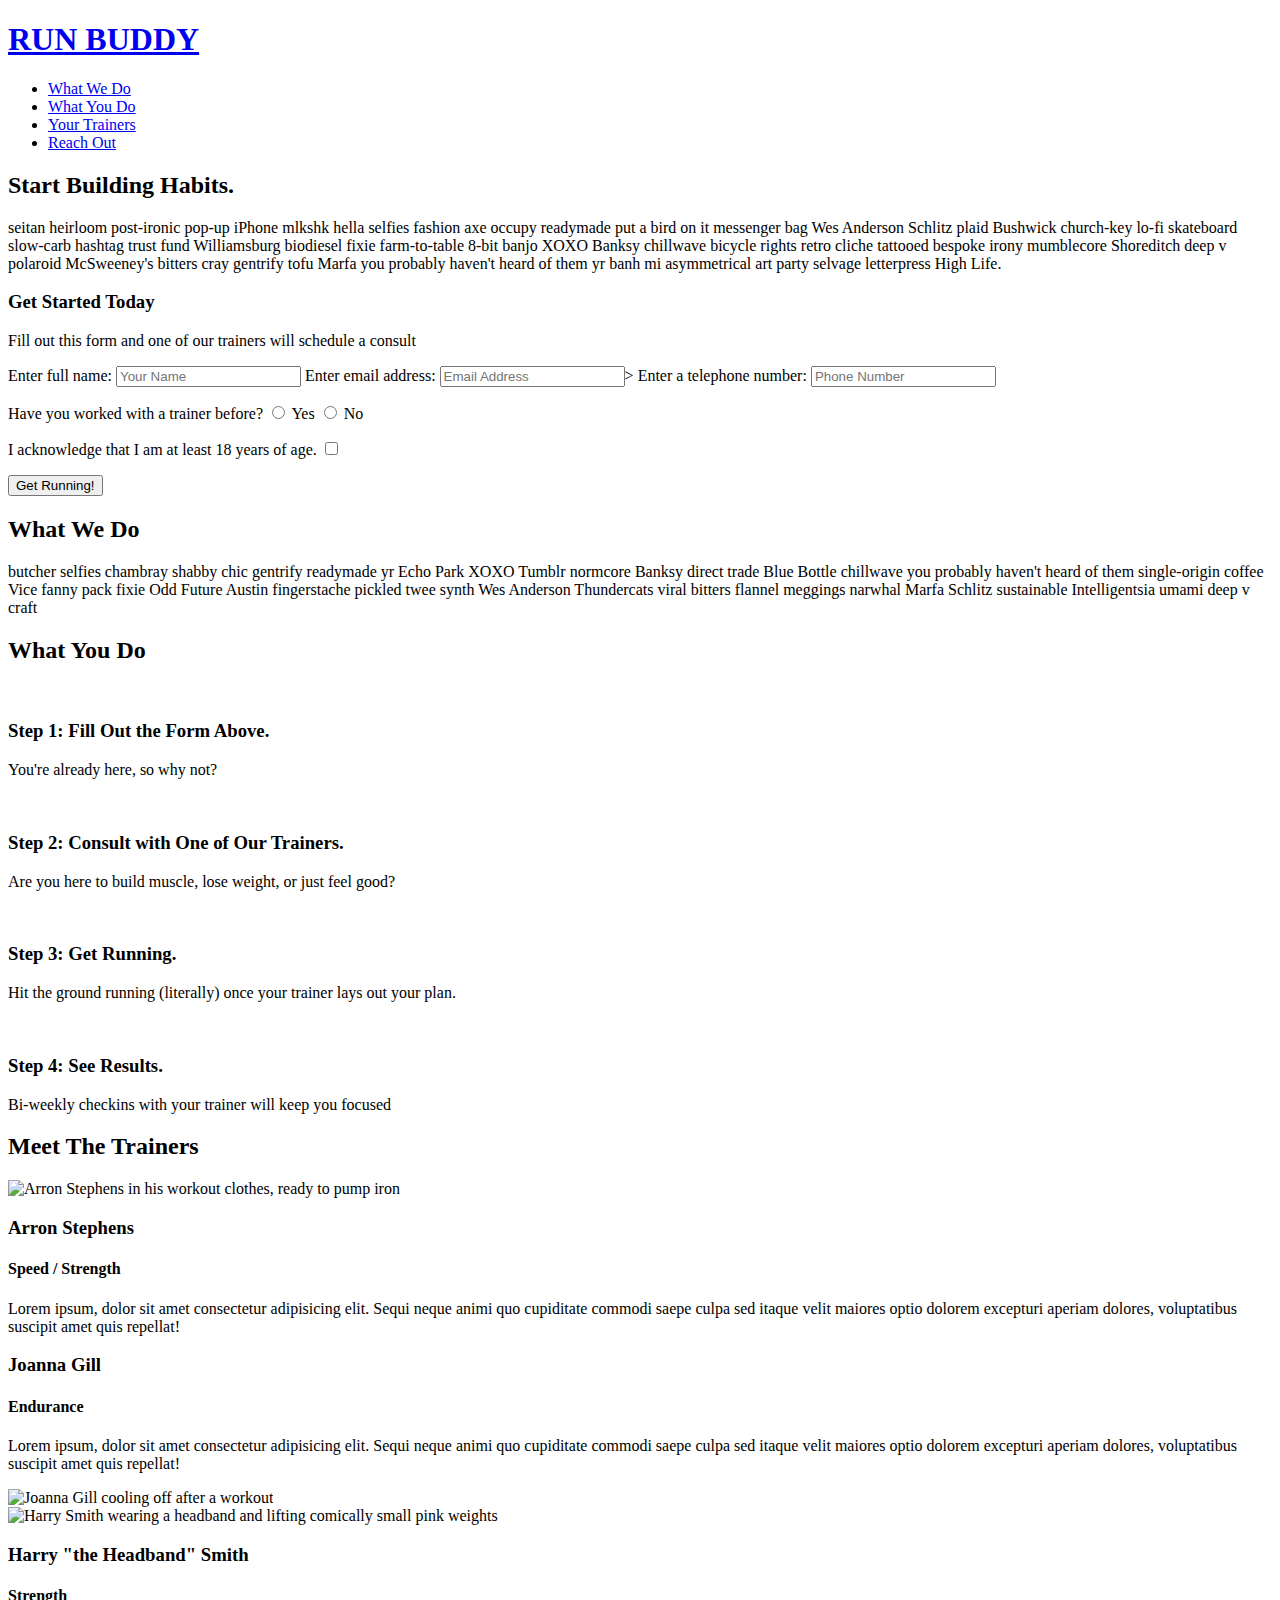
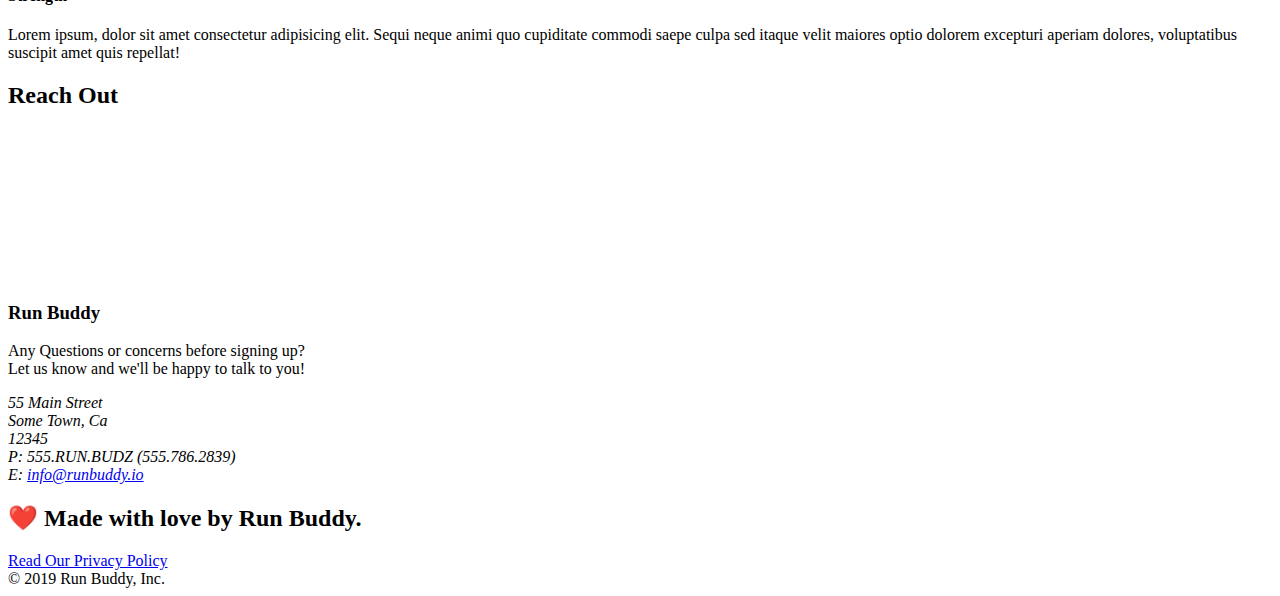
==== index.html @ 80589048 "Add files via upload" ====
<!DOCTYPE html>
<html lang= "en">
    <head>
        <meta charset="UTF-8" />
        <title>Run Buddy</title>
        <link rel="stylesheet" href="./assets/css/style.css" />
        
    </head>
    <body>
        <!--!navigation -->
        <header>
        <h1>
            <a href="/">RUN BUDDY</a>
            </h1>
        <nav><!-- Unordered list element -->
        <ul>
            <!-- List item element -->
            <li>
                <!-- Anchor element -->
                <a href="#what-we-do">What We Do</a>
            </li>
            <li>
                <a href="#what-you-do">What You Do</a>
            </li>
            <li>
                <a href="#your-trainers">Your Trainers</a>
            </li>
            <li>
                <a href="#reach-out">Reach Out</a>
            </li>
        </ul>
        </nav>
    </header>
    <!-- hero/jumbotron -->
    <section class="hero">
        <div class="hero-cta"></div>
        <h2>Start Building Habits.</h2>
  <p>
    seitan heirloom post-ironic pop-up iPhone mlkshk hella selfies fashion axe occupy readymade put a bird on it
    messenger bag Wes Anderson Schlitz plaid Bushwick church-key lo-fi skateboard slow-carb hashtag trust fund
    Williamsburg biodiesel fixie farm-to-table 8-bit banjo XOXO Banksy chillwave bicycle rights retro cliche
    tattooed bespoke irony mumblecore Shoreditch deep v polaroid McSweeney's bitters cray gentrify tofu Marfa you
    probably haven't heard of them yr banh mi asymmetrical art party selvage letterpress High Life.
  </p>
</div>
        <div class="hero-form">
        <h3>Get Started Today</h3>
        <p>Fill out this form and one of our trainers will schedule a consult</p>
        <!-- Add form element-->  
        <form>
            <label for="name">Enter full name:</label>
            <input type="text" placeholder="Your Name" name="name" id="name" class="form-input">
            <label for="email">Enter email address:</label>
            <input type="email" placeholder="Email Address" name="email" id="email" class="form-input">>
            <label for="phone">Enter a telephone number:</label>
            <input type="tel" placeholder="Phone Number" name="phone" id="phone" class="form-input">
             <p>
                 Have you worked with a trainer before?
                 <input type="radio" name="trainer-confirm" id="trainer-yes"/>
                 <label for="trainer-yes">Yes</label>
                 <input type="radio" name="trainer-confirm" id="trainer-no" />
                 <label for ="trainer-no">No</label>
             </p>
             <p>
                 <label for="checkbox" >
                   I acknowledge that I am at least 18 years of age.  
                 </label>
                 <input type="checkbox" name="age-confirm" id="checkbox" />
             </p>
             <button type="submit">
                 Get Running!
             </button>
        </form>
    </div>
 </section>
 <!-- end hero -->

    <!-- "what we do" section -->
    <section id="what-we-do" class="intro">
        <h2 class="section-title primary-border">What We Do</h2>
        <p>
          butcher selfies chambray shabby chic gentrify readymade yr Echo Park XOXO Tumblr normcore Banksy direct trade Blue Bottle chillwave you probably haven't heard of them single-origin coffee Vice fanny pack fixie Odd Future Austin fingerstache pickled twee synth Wes Anderson Thundercats viral bitters flannel meggings narwhal Marfa Schlitz sustainable Intelligentsia umami deep v craft  
        </p>
        </section>

            <!-- "what you do" section -->
            <section id="what-you-do" class="steps">
                <h2 class="section-title secondary-border">What You Do</h2>
             
            <div>
                <img src="./assets/images/step-1.svg" alt="" />
                <h3>Step 1: <span>Fill Out the Form Above.</span></h3>
                <p>You're already here, so why not?</p>  
            </div>

            <div>
                <img src="./assets/images/step-2svg" alt="" />
                <h3>Step 2: <span>Consult with One of Our Trainers.</span></h3>
                <p>Are you here to build muscle, lose weight, or just feel good?</p>
            </div>

            <div>
                <img src="./assets/images/step-3.svg" alt="" />
                <h3>Step 3: <span>Get Running.</span></h3>
                <p>Hit the ground running (literally) once your trainer lays out your plan.</p>
            </div>
            <img src="./assets/images/step-4.svg" alt="" />
               <h3>Step 4: <span>See Results.</span></h3>
               <p>Bi-weekly checkins with your trainer will keep you focused</p>
        </div>
      </section>



            <!-- "meet the trainers" section -->
<section id="your-trainers" class="trainers">
    <h2 class="section-title primary-border">
      Meet The Trainers
    </h2>
    
    <article class="trainer">
        <img src="assets/images/trainer-1.jpg" alt="Arron Stephens in his workout clothes, ready to pump iron" />
        <div class="trainer-bio text-left">
            <h3>Arron Stephens</h3>
            <h4>Speed / Strength</h4>
            <p>Lorem ipsum, dolor sit amet consectetur adipisicing elit. Sequi neque animi quo cupiditate commodi saepe culpa sed itaque velit maiores optio dolorem excepturi aperiam dolores, voluptatibus suscipit amet quis repellat!</p>
        </div>
    </article>
        <!-- second trainer bio -->
    <article class="trainer"> 
      <div class="trainer-bio text-right">
        <h3>Joanna Gill</h3>
        <h4>Endurance</h4>
        <p>Lorem ipsum, dolor sit amet consectetur adipisicing elit. Sequi neque animi quo cupiditate commodi saepe culpa sed itaque velit maiores optio dolorem excepturi aperiam dolores, voluptatibus suscipit amet quis repellat!</p>
    </div>
    <img src="./assets/images/trainer-2.jpg" alt="Joanna Gill cooling off after a workout" />
</article>
<!-- third trainer bio -->
<article class="trainer">
    <img src="./assets/images/trainer-3.jpg" alt="Harry Smith wearing a headband and lifting comically small pink weights" />
    <div class="trainer-bio text-left">
        <h3>Harry "the Headband" Smith</h3>
        <h4>Strength</h4>
        <p>Lorem ipsum, dolor sit amet consectetur adipisicing elit. Sequi neque animi quo cupiditate commodi saepe culpa sed itaque velit maiores optio dolorem excepturi aperiam dolores, voluptatibus suscipit amet quis repellat!</p>
        </div>
</article>

</section>

<!-- "reach out" section -->
<section id="reach-out" class="contact">
    
    <h2 class="section-title secondary-border">Reach Out</h2>
   

    <div class="contact-info">
        <iframe src="https://www.google.com/maps/embed?pb=!1m18!1m12!1m3!1d1611.796589753892!2d-86.81226174160282!3d36.10340384502461!2m3!1f0!2f0!3f0!3m2!1i1024!2i768!4f13.1!3m3!1m2!1s0x8864646fc58f802f%3A0x685d732a6c618a21!2s2011%20Richard%20Jones%20Rd%2C%20Nashville%2C%20TN%2037215!5e0!3m2!1sen!2sus!4v1601775112920!5m2!1sen!2sus" 

        frameborder="0" 
        style="border:0;" 
        allowfullscreen="" 
        aria-hidden="false" 
        tabindex="0">
    </iframe>
<div>
<h3>Run Buddy</h3>
<p>
  Any Questions or concerns before signing up?
  <br />
  Let us know and we'll be happy to talk to you!
</p>
<address>
    55 Main Street <br/>
    Some Town, Ca <br/>
    12345<br />
    P: 555.RUN.BUDZ (555.786.2839)<br/>
    E: <a href="mailto:info@runbuddy.io">info@runbuddy.io</a>
</address>
</div>
</section>

<!-- footer -->
<footer>
    <h2>❤️ Made with love by Run Buddy.</h2>
    <div>
        <a href="./privacy-policy.html">Read Our Privacy Policy</a><br />
        &copy; 2019 Run Buddy, Inc.
    </div>
</footer>
              
    </body>
    </html>
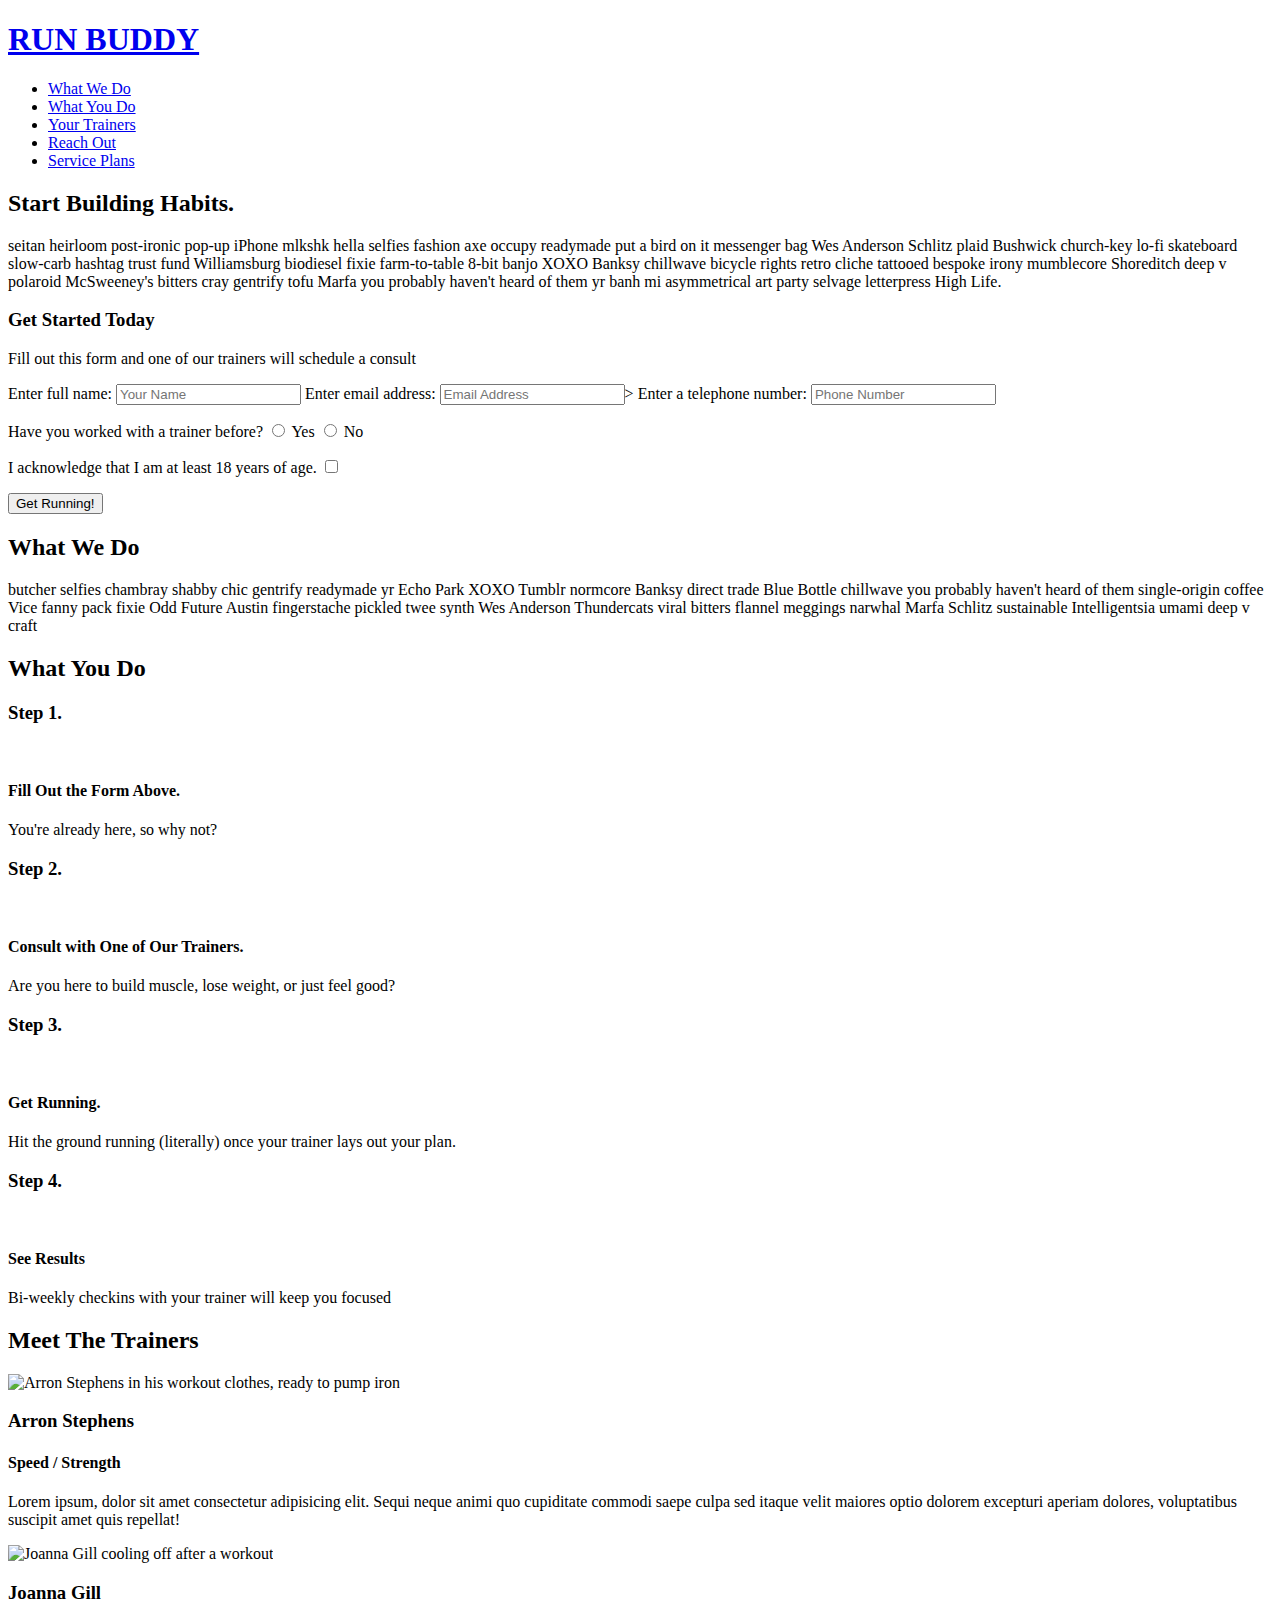
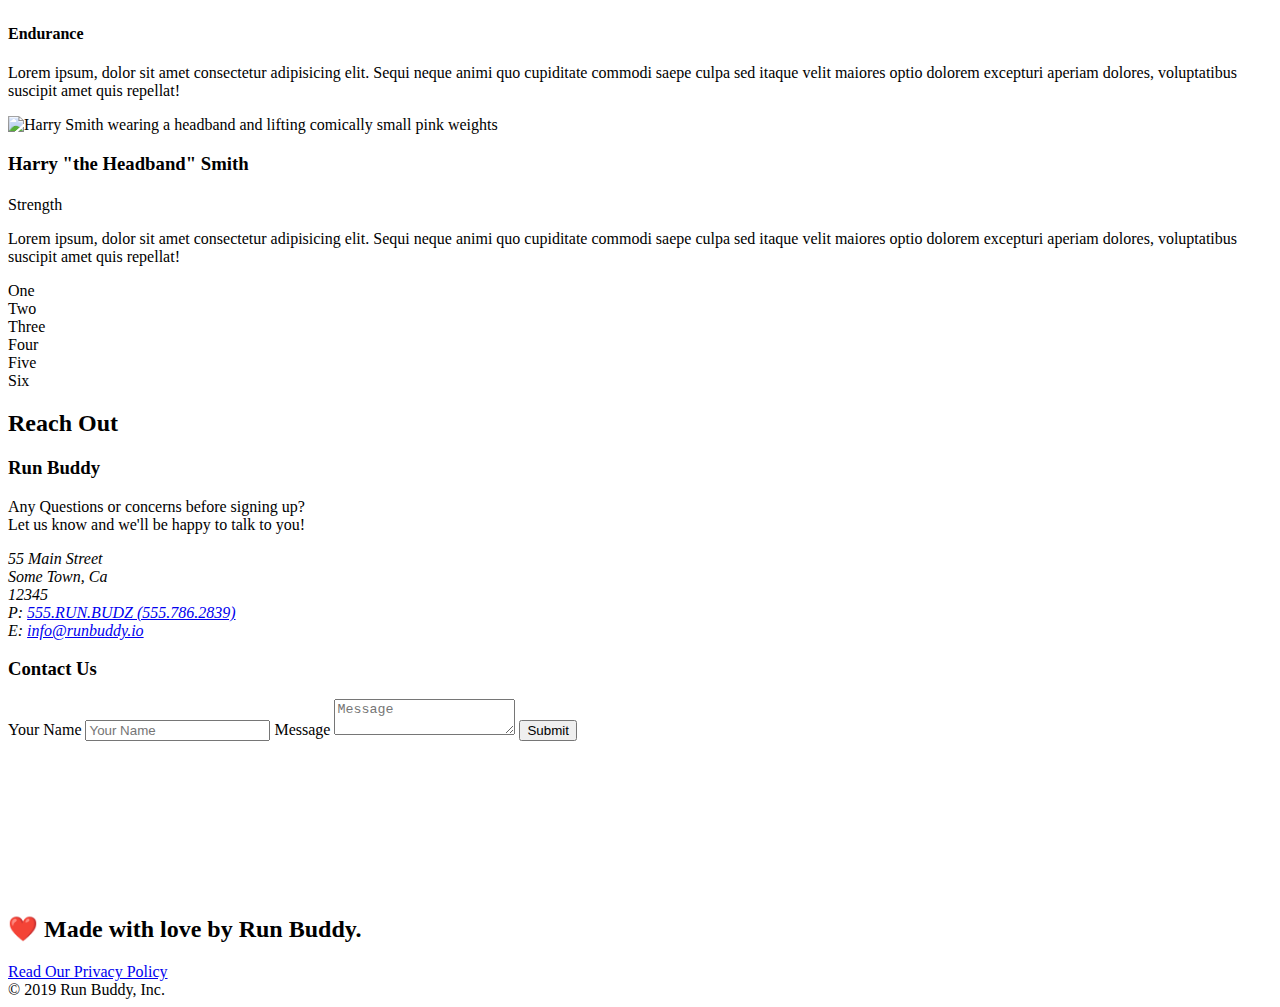
==== commit b8452196: "Add files via upload" ====
--- a/index.html
+++ b/index.html
@@ -27,6 +27,9 @@
             </li>
             <li>
                 <a href="#reach-out">Reach Out</a>
+            <li>    
+                <a href="#service-plans">Service Plans</a>
+            </li>    
             </li>
         </ul>
         </nav>
@@ -77,116 +80,213 @@
 
     <!-- "what we do" section -->
     <section id="what-we-do" class="intro">
+        <div class="flex-row">
         <h2 class="section-title primary-border">What We Do</h2>
         <p>
           butcher selfies chambray shabby chic gentrify readymade yr Echo Park XOXO Tumblr normcore Banksy direct trade Blue Bottle chillwave you probably haven't heard of them single-origin coffee Vice fanny pack fixie Odd Future Austin fingerstache pickled twee synth Wes Anderson Thundercats viral bitters flannel meggings narwhal Marfa Schlitz sustainable Intelligentsia umami deep v craft  
         </p>
+    </div>
         </section>
 
             <!-- "what you do" section -->
             <section id="what-you-do" class="steps">
-                <h2 class="section-title secondary-border">What You Do</h2>
-             
-            <div>
-                <img src="./assets/images/step-1.svg" alt="" />
-                <h3>Step 1: <span>Fill Out the Form Above.</span></h3>
-                <p>You're already here, so why not?</p>  
-            </div>
-
-            <div>
-                <img src="./assets/images/step-2svg" alt="" />
-                <h3>Step 2: <span>Consult with One of Our Trainers.</span></h3>
-                <p>Are you here to build muscle, lose weight, or just feel good?</p>
-            </div>
-
-            <div>
-                <img src="./assets/images/step-3.svg" alt="" />
-                <h3>Step 3: <span>Get Running.</span></h3>
-                <p>Hit the ground running (literally) once your trainer lays out your plan.</p>
-            </div>
-            <img src="./assets/images/step-4.svg" alt="" />
-               <h3>Step 4: <span>See Results.</span></h3>
-               <p>Bi-weekly checkins with your trainer will keep you focused</p>
+                <div class="flex-row">
+                    <h2 class="section-title secondary-border">What You Do</h2>
+                </div>
+                <div class="step">
+                    <h3>Step 1.</h3> 
+                    <div class="step-info">
+                        <div class="step-img">
+                            <img src="./assets/images/step-1.svg" alt="" />
+                        </div>
+                        <div class="step-text">
+                            <h4>Fill Out the Form Above.</h4>
+                            <p>You're already here, so why not?</p>  
+                        </div>
+                    </div>
+                </div> 
+               
+                <div class="step">
+                    <h3>Step 2.</h3>
+                    <div class="step-info">
+                        <div class="step-img">
+                            <img src="./assets/images/step-2svg" alt="" />
+                        </div>
+                        <div class="step-text">
+                            <h4>Consult with One of Our Trainers.</h4>
+                        </div>
+                        <p>Are you here to build muscle, lose weight, or just feel good?</p>  
+                    </div>   
+                  </div>
+                </div>
+
+                        
+                <div class="step">
+                    <h3>Step 3.</h3>
+                    <div class="step-info">
+                        <div class="step-img">
+                            <img src="./assets/images/step-3.svg" alt="" />
+                        </div>
+                        <div class="step-text">
+                            <h4>Get Running.</h4>
+                            <p>Hit the ground running (literally) once your trainer lays out your plan.</p>
+                        </div>
+                    </div>
+                </div>
+
+
+                <div class="step">
+                    <h3>Step 4.</h3>
+                    <div class="step-info">
+                        <div class="step-img">
+                            <img src="./assets/images/step-4.svg" alt="" />
+                        </div>
+                        <div class="step-text">
+                            <h4>See Results</h4>
+                            <p>Bi-weekly checkins with your trainer will keep you focused</p>
+                        </div>
+                    </div>
+                </div>
+
+            </section>  
+
+            <!-- "meet the trainers" section -->
+            <section id="your-trainers">
+                <div class="flex-row">
+                <h2 class="section-title primary-border">
+                  Meet The Trainers
+                </h2>
+            </div>
+            <div class="trainers">
+                <article class="trainer">
+                    <img src="assets/images/trainer-1.jpg" alt="Arron Stephens in his workout clothes, ready to pump iron" />
+                    <div class="trainer-bio">
+                        <h3 class="trainer-name">Arron Stephens</h3>
+                        <h4 class="trainer-name">Speed / Strength</h4>
+                        <p>Lorem ipsum, dolor sit amet consectetur adipisicing elit. Sequi neque animi quo cupiditate commodi saepe culpa sed itaque velit maiores optio dolorem excepturi aperiam dolores, voluptatibus suscipit amet quis repellat!</p>
+                    </div>
+                </article>
+                    <!-- second trainer bio -->
+                <article class="trainer"> 
+                    <img src="./assets/images/trainer-2.jpg" alt="Joanna Gill cooling off after a workout" />
+                  <div class="trainer-bio">
+                    <h3 class="trainer-name">Joanna Gill</h3>
+                    <h4 class="trainer-name">Endurance</h4>
+                    <p>Lorem ipsum, dolor sit amet consectetur adipisicing elit. Sequi neque animi quo cupiditate commodi saepe culpa sed itaque velit maiores optio dolorem excepturi aperiam dolores, voluptatibus suscipit amet quis repellat!</p>
+                </div>
+            </article>
+            <!-- third trainer bio -->
+            <article class="trainer">
+                <img src="./assets/images/trainer-3.jpg" alt="Harry Smith wearing a headband and lifting comically small pink weights" />
+                <div class="trainer-bio">
+                    <h3 class="trainer-name">Harry "the Headband" Smith</h3>
+                    <h4 class="trainer-role"></h4>Strength</h4>
+                    <p>Lorem ipsum, dolor sit amet consectetur adipisicing elit. Sequi neque animi quo cupiditate commodi saepe culpa sed itaque velit maiores optio dolorem excepturi aperiam dolores, voluptatibus suscipit amet quis repellat!</p>
+                    </div>
+            </article>
         </div>
-      </section>
-
-
-
-            <!-- "meet the trainers" section -->
-<section id="your-trainers" class="trainers">
-    <h2 class="section-title primary-border">
-      Meet The Trainers
-    </h2>
+            <section id="service-plans" class="services">
+                <div class="service-grid-container">
+                    <div class="service-grid-item">One</div>
+                    <div class="service-grid-item">Two</div>
+                    <div class="service-grid-item">Three</div>
+                    <div class="service-grid-item">Four</div>
+                    <div class="service-grid-item">Five</div>
+                    <div class="service-grid-item">Six</div>
+                  </div>  
+            </section>
+            
+            <!-- "reach out" section -->
+            <section id="reach-out" class="contact">
+                <div class="flex-row">
+                <h2 class="section-title secondary-border">Reach Out</h2>
+            </div>
+            
+                <div class="contact-info">
+                    
+                    
+                    
+                
+            <div class="contact-info">
+                <div>
+            <h3>Run Buddy</h3>
+            <p>
+              Any Questions or concerns before signing up?
+              <br />
+              Let us know and we'll be happy to talk to you!
+            </p>
+
+            <address>
+                55 Main Street <br/>
+                Some Town, Ca <br/>
+                12345<br />
+                P: <a href="tel:555.786.2839">555.RUN.BUDZ (555.786.2839)</a><br />
+                E: <a href="mailto:info@runbuddy.io">info@runbuddy.io</a>
+            </address>
+
+            </div>
+
+            <div class="contact-form">
+                <h3>Contact Us</h3>
+                <form>
+                  <label for="contact-name">Your Name</label>
+                  <input type="text" id="contact-name" placeholder="Your Name" />
+              
+                  <label for="contact-message">Message</label>
+                  <textarea id="contact-message" placeholder="Message"></textarea>
+              
+                  <button type="submit">Submit</button>
+                </form>
+              </div>
+              <iframe src="https://www.google.com/maps/embed?pb=!1m18!1m12!1m3!1d1611.796589753892!2d-86.81226174160282!3d36.10340384502461!2m3!1f0!2f0!3f0!3m2!1i1024!2i768!4f13.1!3m3!1m2!1s0x8864646fc58f802f%3A0x685d732a6c618a21!2s2011%20Richard%20Jones%20Rd%2C%20Nashville%2C%20TN%2037215!5e0!3m2!1sen!2sus!4v1601775112920!5m2!1sen!2sus" 
+            
+                    frameborder="0" 
+                    style="border:0;" 
+                    allowfullscreen="" 
+                    aria-hidden="false" 
+                    tabindex="0">
+                </iframe>
+
+            </div>
+            </section>
+            
+            <!-- footer -->
+            <footer>
+                <h2>❤️ Made with love by Run Buddy.</h2>
+                <div>
+                    <a href="./privacy-policy.html">Read Our Privacy Policy</a><br />
+                    &copy; 2019 Run Buddy, Inc.
+                </div>
+            </footer>
+                          
+                </body>
+                </html>
+                        
+
+                
+                
+               
+                
+                
+                   
+                   
+           
+                   
+                        
+                    
+
+                    
+                
+                    
+
+                    
+                    
+                
     
-    <article class="trainer">
-        <img src="assets/images/trainer-1.jpg" alt="Arron Stephens in his workout clothes, ready to pump iron" />
-        <div class="trainer-bio text-left">
-            <h3>Arron Stephens</h3>
-            <h4>Speed / Strength</h4>
-            <p>Lorem ipsum, dolor sit amet consectetur adipisicing elit. Sequi neque animi quo cupiditate commodi saepe culpa sed itaque velit maiores optio dolorem excepturi aperiam dolores, voluptatibus suscipit amet quis repellat!</p>
-        </div>
-    </article>
-        <!-- second trainer bio -->
-    <article class="trainer"> 
-      <div class="trainer-bio text-right">
-        <h3>Joanna Gill</h3>
-        <h4>Endurance</h4>
-        <p>Lorem ipsum, dolor sit amet consectetur adipisicing elit. Sequi neque animi quo cupiditate commodi saepe culpa sed itaque velit maiores optio dolorem excepturi aperiam dolores, voluptatibus suscipit amet quis repellat!</p>
-    </div>
-    <img src="./assets/images/trainer-2.jpg" alt="Joanna Gill cooling off after a workout" />
-</article>
-<!-- third trainer bio -->
-<article class="trainer">
-    <img src="./assets/images/trainer-3.jpg" alt="Harry Smith wearing a headband and lifting comically small pink weights" />
-    <div class="trainer-bio text-left">
-        <h3>Harry "the Headband" Smith</h3>
-        <h4>Strength</h4>
-        <p>Lorem ipsum, dolor sit amet consectetur adipisicing elit. Sequi neque animi quo cupiditate commodi saepe culpa sed itaque velit maiores optio dolorem excepturi aperiam dolores, voluptatibus suscipit amet quis repellat!</p>
-        </div>
-</article>
-
-</section>
-
-<!-- "reach out" section -->
-<section id="reach-out" class="contact">
-    
-    <h2 class="section-title secondary-border">Reach Out</h2>
-   
-
-    <div class="contact-info">
-        <iframe src="https://www.google.com/maps/embed?pb=!1m18!1m12!1m3!1d1611.796589753892!2d-86.81226174160282!3d36.10340384502461!2m3!1f0!2f0!3f0!3m2!1i1024!2i768!4f13.1!3m3!1m2!1s0x8864646fc58f802f%3A0x685d732a6c618a21!2s2011%20Richard%20Jones%20Rd%2C%20Nashville%2C%20TN%2037215!5e0!3m2!1sen!2sus!4v1601775112920!5m2!1sen!2sus" 
-
-        frameborder="0" 
-        style="border:0;" 
-        allowfullscreen="" 
-        aria-hidden="false" 
-        tabindex="0">
-    </iframe>
-<div>
-<h3>Run Buddy</h3>
-<p>
-  Any Questions or concerns before signing up?
-  <br />
-  Let us know and we'll be happy to talk to you!
-</p>
-<address>
-    55 Main Street <br/>
-    Some Town, Ca <br/>
-    12345<br />
-    P: 555.RUN.BUDZ (555.786.2839)<br/>
-    E: <a href="mailto:info@runbuddy.io">info@runbuddy.io</a>
-</address>
-</div>
-</section>
-
-<!-- footer -->
-<footer>
-    <h2>❤️ Made with love by Run Buddy.</h2>
-    <div>
-        <a href="./privacy-policy.html">Read Our Privacy Policy</a><br />
-        &copy; 2019 Run Buddy, Inc.
-    </div>
-</footer>
-              
-    </body>
-    </html>+                
+            
+
+            
+            
+
+
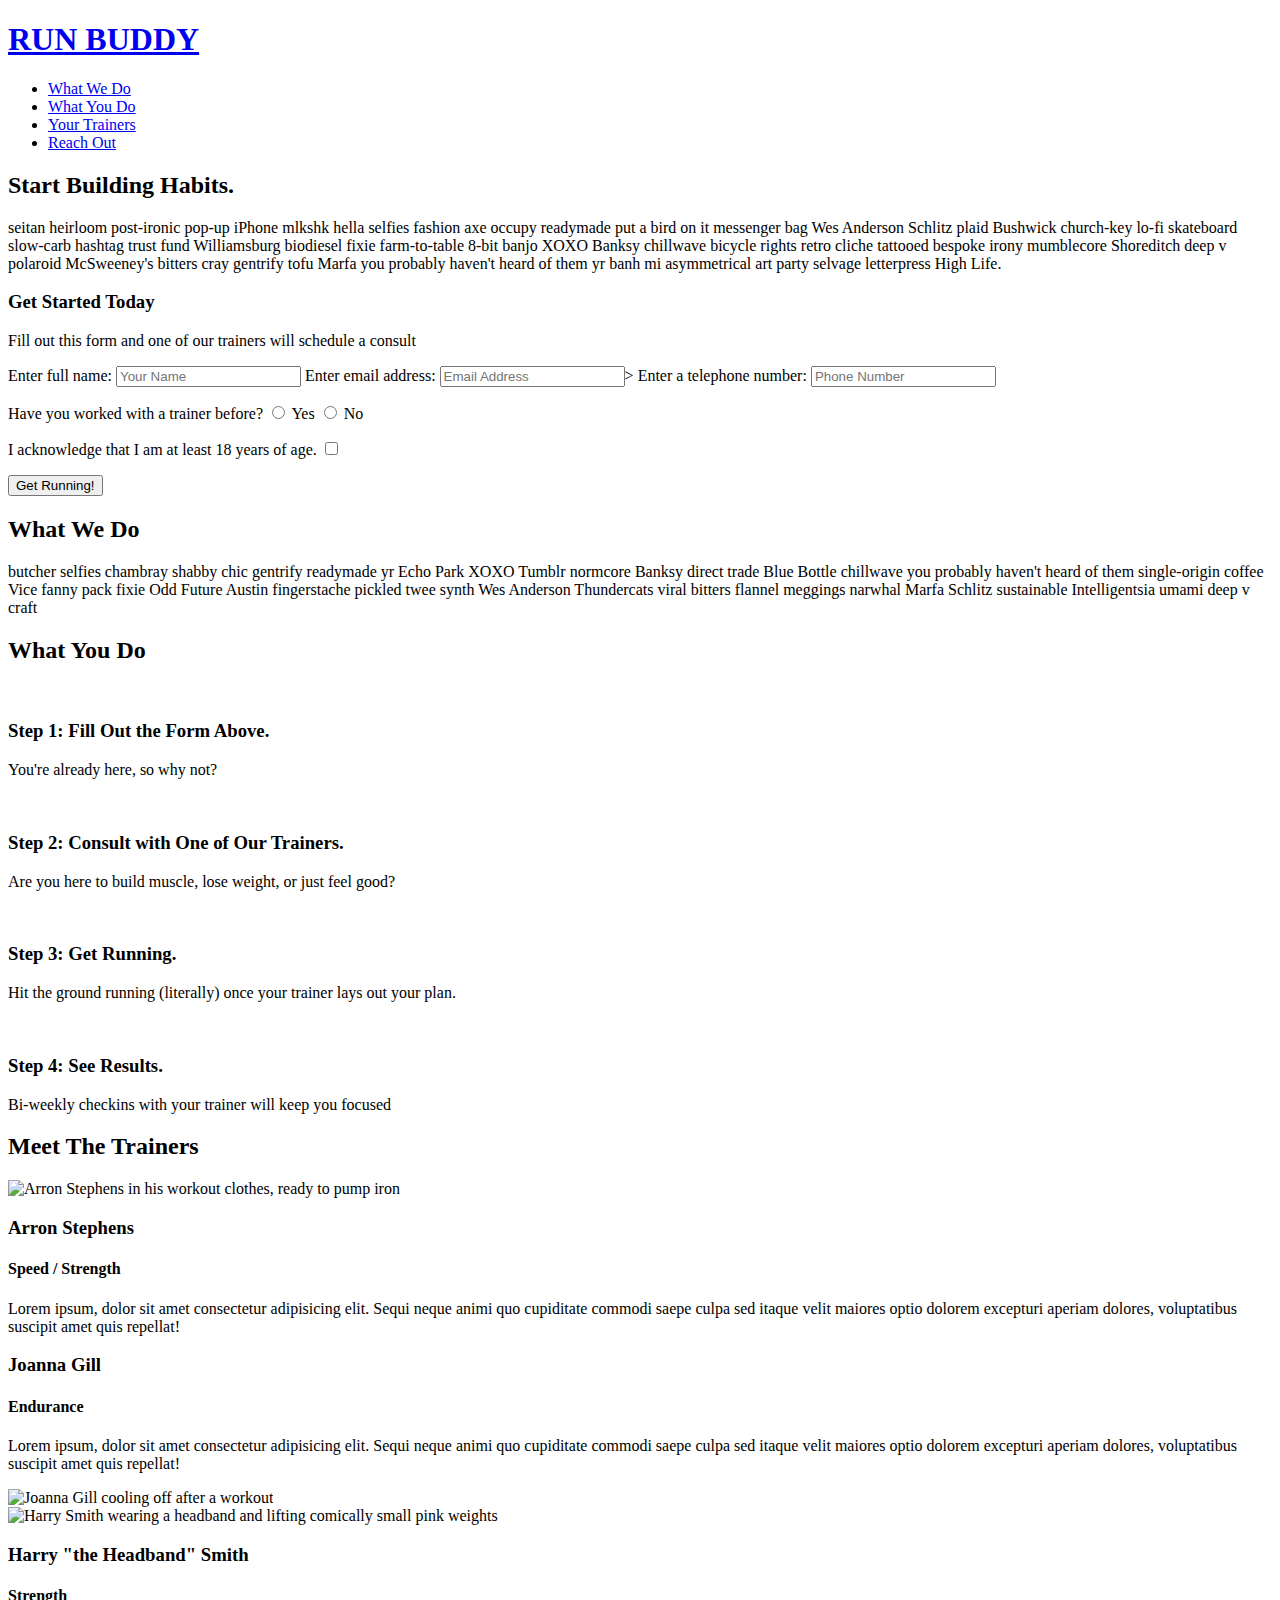
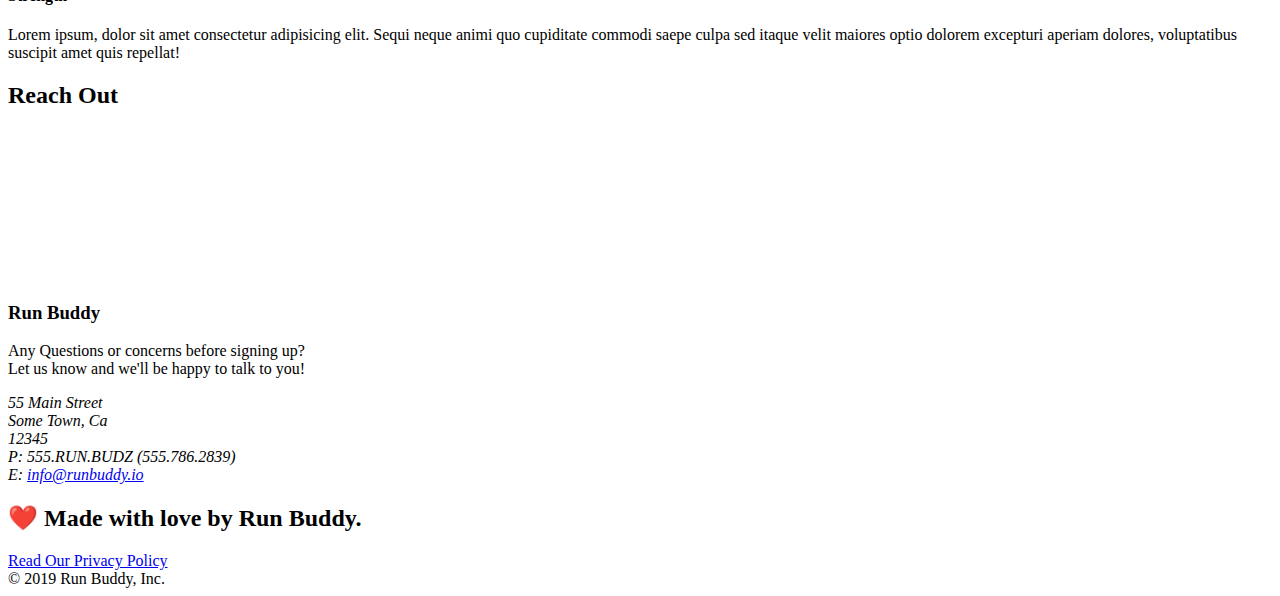
==== commit 2c109a05: "example grid" ====
--- a/index.html
+++ b/index.html
@@ -27,9 +27,6 @@
             </li>
             <li>
                 <a href="#reach-out">Reach Out</a>
-            <li>    
-                <a href="#service-plans">Service Plans</a>
-            </li>    
             </li>
         </ul>
         </nav>
@@ -80,213 +77,116 @@
 
     <!-- "what we do" section -->
     <section id="what-we-do" class="intro">
-        <div class="flex-row">
         <h2 class="section-title primary-border">What We Do</h2>
         <p>
           butcher selfies chambray shabby chic gentrify readymade yr Echo Park XOXO Tumblr normcore Banksy direct trade Blue Bottle chillwave you probably haven't heard of them single-origin coffee Vice fanny pack fixie Odd Future Austin fingerstache pickled twee synth Wes Anderson Thundercats viral bitters flannel meggings narwhal Marfa Schlitz sustainable Intelligentsia umami deep v craft  
         </p>
-    </div>
         </section>
 
             <!-- "what you do" section -->
             <section id="what-you-do" class="steps">
-                <div class="flex-row">
-                    <h2 class="section-title secondary-border">What You Do</h2>
-                </div>
-                <div class="step">
-                    <h3>Step 1.</h3> 
-                    <div class="step-info">
-                        <div class="step-img">
-                            <img src="./assets/images/step-1.svg" alt="" />
-                        </div>
-                        <div class="step-text">
-                            <h4>Fill Out the Form Above.</h4>
-                            <p>You're already here, so why not?</p>  
-                        </div>
-                    </div>
-                </div> 
-               
-                <div class="step">
-                    <h3>Step 2.</h3>
-                    <div class="step-info">
-                        <div class="step-img">
-                            <img src="./assets/images/step-2svg" alt="" />
-                        </div>
-                        <div class="step-text">
-                            <h4>Consult with One of Our Trainers.</h4>
-                        </div>
-                        <p>Are you here to build muscle, lose weight, or just feel good?</p>  
-                    </div>   
-                  </div>
-                </div>
+                <h2 class="section-title secondary-border">What You Do</h2>
+             
+            <div>
+                <img src="./assets/images/step-1.svg" alt="" />
+                <h3>Step 1: <span>Fill Out the Form Above.</span></h3>
+                <p>You're already here, so why not?</p>  
+            </div>
 
-                        
-                <div class="step">
-                    <h3>Step 3.</h3>
-                    <div class="step-info">
-                        <div class="step-img">
-                            <img src="./assets/images/step-3.svg" alt="" />
-                        </div>
-                        <div class="step-text">
-                            <h4>Get Running.</h4>
-                            <p>Hit the ground running (literally) once your trainer lays out your plan.</p>
-                        </div>
-                    </div>
-                </div>
+            <div>
+                <img src="./assets/images/step-2svg" alt="" />
+                <h3>Step 2: <span>Consult with One of Our Trainers.</span></h3>
+                <p>Are you here to build muscle, lose weight, or just feel good?</p>
+            </div>
+
+            <div>
+                <img src="./assets/images/step-3.svg" alt="" />
+                <h3>Step 3: <span>Get Running.</span></h3>
+                <p>Hit the ground running (literally) once your trainer lays out your plan.</p>
+            </div>
+            <img src="./assets/images/step-4.svg" alt="" />
+               <h3>Step 4: <span>See Results.</span></h3>
+               <p>Bi-weekly checkins with your trainer will keep you focused</p>
+        </div>
+      </section>
 
 
-                <div class="step">
-                    <h3>Step 4.</h3>
-                    <div class="step-info">
-                        <div class="step-img">
-                            <img src="./assets/images/step-4.svg" alt="" />
-                        </div>
-                        <div class="step-text">
-                            <h4>See Results</h4>
-                            <p>Bi-weekly checkins with your trainer will keep you focused</p>
-                        </div>
-                    </div>
-                </div>
-
-            </section>  
 
             <!-- "meet the trainers" section -->
-            <section id="your-trainers">
-                <div class="flex-row">
-                <h2 class="section-title primary-border">
-                  Meet The Trainers
-                </h2>
-            </div>
-            <div class="trainers">
-                <article class="trainer">
-                    <img src="assets/images/trainer-1.jpg" alt="Arron Stephens in his workout clothes, ready to pump iron" />
-                    <div class="trainer-bio">
-                        <h3 class="trainer-name">Arron Stephens</h3>
-                        <h4 class="trainer-name">Speed / Strength</h4>
-                        <p>Lorem ipsum, dolor sit amet consectetur adipisicing elit. Sequi neque animi quo cupiditate commodi saepe culpa sed itaque velit maiores optio dolorem excepturi aperiam dolores, voluptatibus suscipit amet quis repellat!</p>
-                    </div>
-                </article>
-                    <!-- second trainer bio -->
-                <article class="trainer"> 
-                    <img src="./assets/images/trainer-2.jpg" alt="Joanna Gill cooling off after a workout" />
-                  <div class="trainer-bio">
-                    <h3 class="trainer-name">Joanna Gill</h3>
-                    <h4 class="trainer-name">Endurance</h4>
-                    <p>Lorem ipsum, dolor sit amet consectetur adipisicing elit. Sequi neque animi quo cupiditate commodi saepe culpa sed itaque velit maiores optio dolorem excepturi aperiam dolores, voluptatibus suscipit amet quis repellat!</p>
-                </div>
-            </article>
-            <!-- third trainer bio -->
-            <article class="trainer">
-                <img src="./assets/images/trainer-3.jpg" alt="Harry Smith wearing a headband and lifting comically small pink weights" />
-                <div class="trainer-bio">
-                    <h3 class="trainer-name">Harry "the Headband" Smith</h3>
-                    <h4 class="trainer-role"></h4>Strength</h4>
-                    <p>Lorem ipsum, dolor sit amet consectetur adipisicing elit. Sequi neque animi quo cupiditate commodi saepe culpa sed itaque velit maiores optio dolorem excepturi aperiam dolores, voluptatibus suscipit amet quis repellat!</p>
-                    </div>
-            </article>
+<section id="your-trainers" class="trainers">
+    <h2 class="section-title primary-border">
+      Meet The Trainers
+    </h2>
+    
+    <article class="trainer">
+        <img src="assets/images/trainer-1.jpg" alt="Arron Stephens in his workout clothes, ready to pump iron" />
+        <div class="trainer-bio text-left">
+            <h3>Arron Stephens</h3>
+            <h4>Speed / Strength</h4>
+            <p>Lorem ipsum, dolor sit amet consectetur adipisicing elit. Sequi neque animi quo cupiditate commodi saepe culpa sed itaque velit maiores optio dolorem excepturi aperiam dolores, voluptatibus suscipit amet quis repellat!</p>
         </div>
-            <section id="service-plans" class="services">
-                <div class="service-grid-container">
-                    <div class="service-grid-item">One</div>
-                    <div class="service-grid-item">Two</div>
-                    <div class="service-grid-item">Three</div>
-                    <div class="service-grid-item">Four</div>
-                    <div class="service-grid-item">Five</div>
-                    <div class="service-grid-item">Six</div>
-                  </div>  
-            </section>
-            
-            <!-- "reach out" section -->
-            <section id="reach-out" class="contact">
-                <div class="flex-row">
-                <h2 class="section-title secondary-border">Reach Out</h2>
-            </div>
-            
-                <div class="contact-info">
-                    
-                    
-                    
-                
-            <div class="contact-info">
-                <div>
-            <h3>Run Buddy</h3>
-            <p>
-              Any Questions or concerns before signing up?
-              <br />
-              Let us know and we'll be happy to talk to you!
-            </p>
+    </article>
+        <!-- second trainer bio -->
+    <article class="trainer"> 
+      <div class="trainer-bio text-right">
+        <h3>Joanna Gill</h3>
+        <h4>Endurance</h4>
+        <p>Lorem ipsum, dolor sit amet consectetur adipisicing elit. Sequi neque animi quo cupiditate commodi saepe culpa sed itaque velit maiores optio dolorem excepturi aperiam dolores, voluptatibus suscipit amet quis repellat!</p>
+    </div>
+    <img src="./assets/images/trainer-2.jpg" alt="Joanna Gill cooling off after a workout" />
+</article>
+<!-- third trainer bio -->
+<article class="trainer">
+    <img src="./assets/images/trainer-3.jpg" alt="Harry Smith wearing a headband and lifting comically small pink weights" />
+    <div class="trainer-bio text-left">
+        <h3>Harry "the Headband" Smith</h3>
+        <h4>Strength</h4>
+        <p>Lorem ipsum, dolor sit amet consectetur adipisicing elit. Sequi neque animi quo cupiditate commodi saepe culpa sed itaque velit maiores optio dolorem excepturi aperiam dolores, voluptatibus suscipit amet quis repellat!</p>
+        </div>
+</article>
 
-            <address>
-                55 Main Street <br/>
-                Some Town, Ca <br/>
-                12345<br />
-                P: <a href="tel:555.786.2839">555.RUN.BUDZ (555.786.2839)</a><br />
-                E: <a href="mailto:info@runbuddy.io">info@runbuddy.io</a>
-            </address>
+</section>
 
-            </div>
+<!-- "reach out" section -->
+<section id="reach-out" class="contact">
+    
+    <h2 class="section-title secondary-border">Reach Out</h2>
+   
 
-            <div class="contact-form">
-                <h3>Contact Us</h3>
-                <form>
-                  <label for="contact-name">Your Name</label>
-                  <input type="text" id="contact-name" placeholder="Your Name" />
+    <div class="contact-info">
+        <iframe src="https://www.google.com/maps/embed?pb=!1m18!1m12!1m3!1d1611.796589753892!2d-86.81226174160282!3d36.10340384502461!2m3!1f0!2f0!3f0!3m2!1i1024!2i768!4f13.1!3m3!1m2!1s0x8864646fc58f802f%3A0x685d732a6c618a21!2s2011%20Richard%20Jones%20Rd%2C%20Nashville%2C%20TN%2037215!5e0!3m2!1sen!2sus!4v1601775112920!5m2!1sen!2sus" 
+
+        frameborder="0" 
+        style="border:0;" 
+        allowfullscreen="" 
+        aria-hidden="false" 
+        tabindex="0">
+    </iframe>
+<div>
+<h3>Run Buddy</h3>
+<p>
+  Any Questions or concerns before signing up?
+  <br />
+  Let us know and we'll be happy to talk to you!
+</p>
+<address>
+    55 Main Street <br/>
+    Some Town, Ca <br/>
+    12345<br />
+    P: 555.RUN.BUDZ (555.786.2839)<br/>
+    E: <a href="mailto:info@runbuddy.io">info@runbuddy.io</a>
+</address>
+</div>
+</section>
+
+<!-- footer -->
+<footer>
+    <h2>❤️ Made with love by Run Buddy.</h2>
+    <div>
+        <a href="./privacy-policy.html">Read Our Privacy Policy</a><br />
+        &copy; 2019 Run Buddy, Inc.
+    </div>
+</footer>
               
-                  <label for="contact-message">Message</label>
-                  <textarea id="contact-message" placeholder="Message"></textarea>
-              
-                  <button type="submit">Submit</button>
-                </form>
-              </div>
-              <iframe src="https://www.google.com/maps/embed?pb=!1m18!1m12!1m3!1d1611.796589753892!2d-86.81226174160282!3d36.10340384502461!2m3!1f0!2f0!3f0!3m2!1i1024!2i768!4f13.1!3m3!1m2!1s0x8864646fc58f802f%3A0x685d732a6c618a21!2s2011%20Richard%20Jones%20Rd%2C%20Nashville%2C%20TN%2037215!5e0!3m2!1sen!2sus!4v1601775112920!5m2!1sen!2sus" 
-            
-                    frameborder="0" 
-                    style="border:0;" 
-                    allowfullscreen="" 
-                    aria-hidden="false" 
-                    tabindex="0">
-                </iframe>
-
-            </div>
-            </section>
-            
-            <!-- footer -->
-            <footer>
-                <h2>❤️ Made with love by Run Buddy.</h2>
-                <div>
-                    <a href="./privacy-policy.html">Read Our Privacy Policy</a><br />
-                    &copy; 2019 Run Buddy, Inc.
-                </div>
-            </footer>
-                          
-                </body>
-                </html>
-                        
-
-                
-                
-               
-                
-                
-                   
-                   
-           
-                   
-                        
-                    
-
-                    
-                
-                    
-
-                    
-                    
-                
-    
-                
-            
-
-            
-            
-
-
+    </body>
+    </html>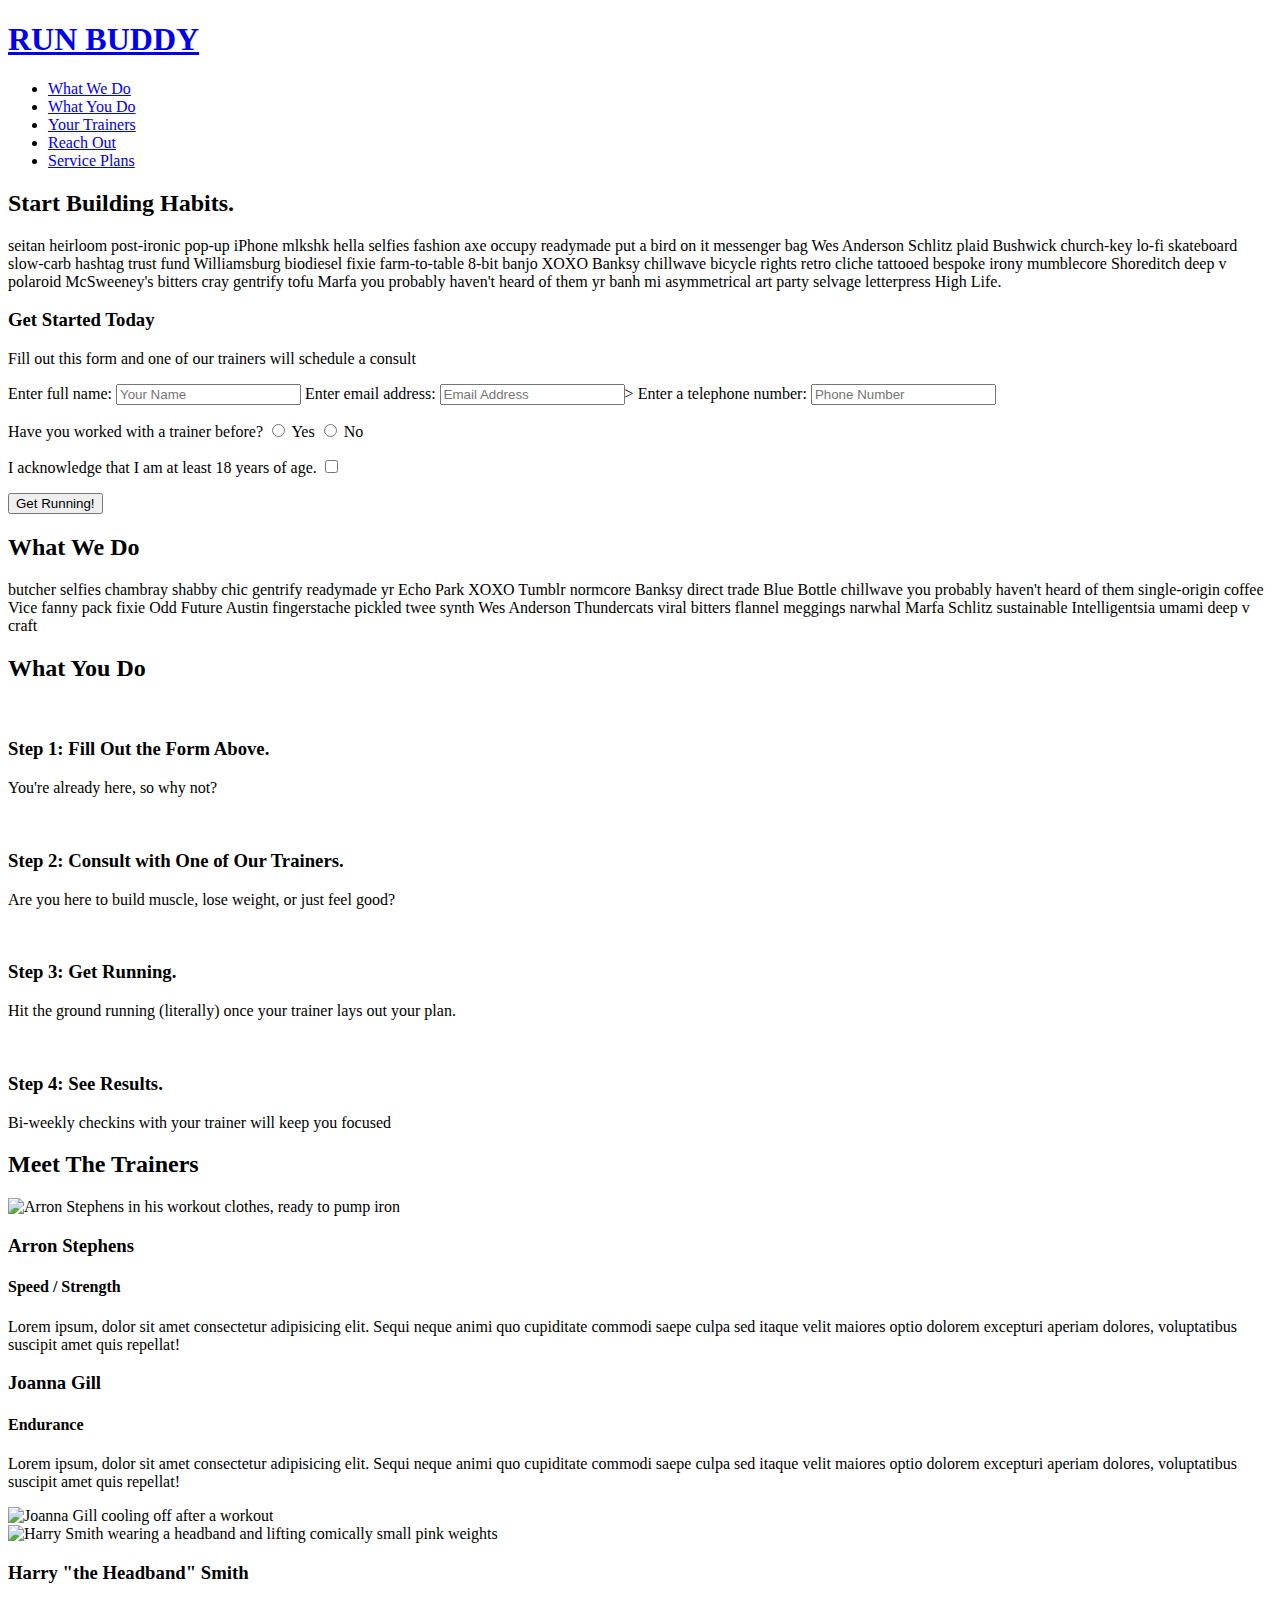
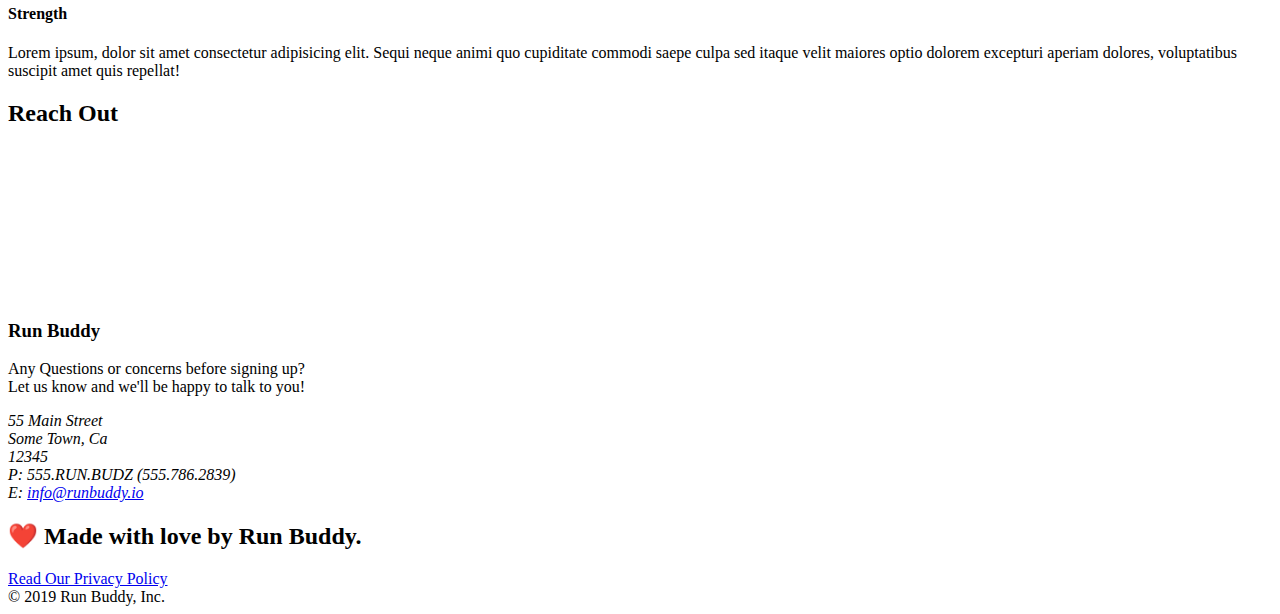
==== commit f8ed23a0: "saving work" ====
--- a/index.html
+++ b/index.html
@@ -27,6 +27,8 @@
             </li>
             <li>
                 <a href="#reach-out">Reach Out</a>
+            </li>
+            <li><a href="#service-plans">Service Plans</a>
             </li>
         </ul>
         </nav>
@@ -148,6 +150,9 @@
 </section>
 
 <!-- "reach out" section -->
+<section id="service-plans" class="services">
+
+</section>
 <section id="reach-out" class="contact">
     
     <h2 class="section-title secondary-border">Reach Out</h2>
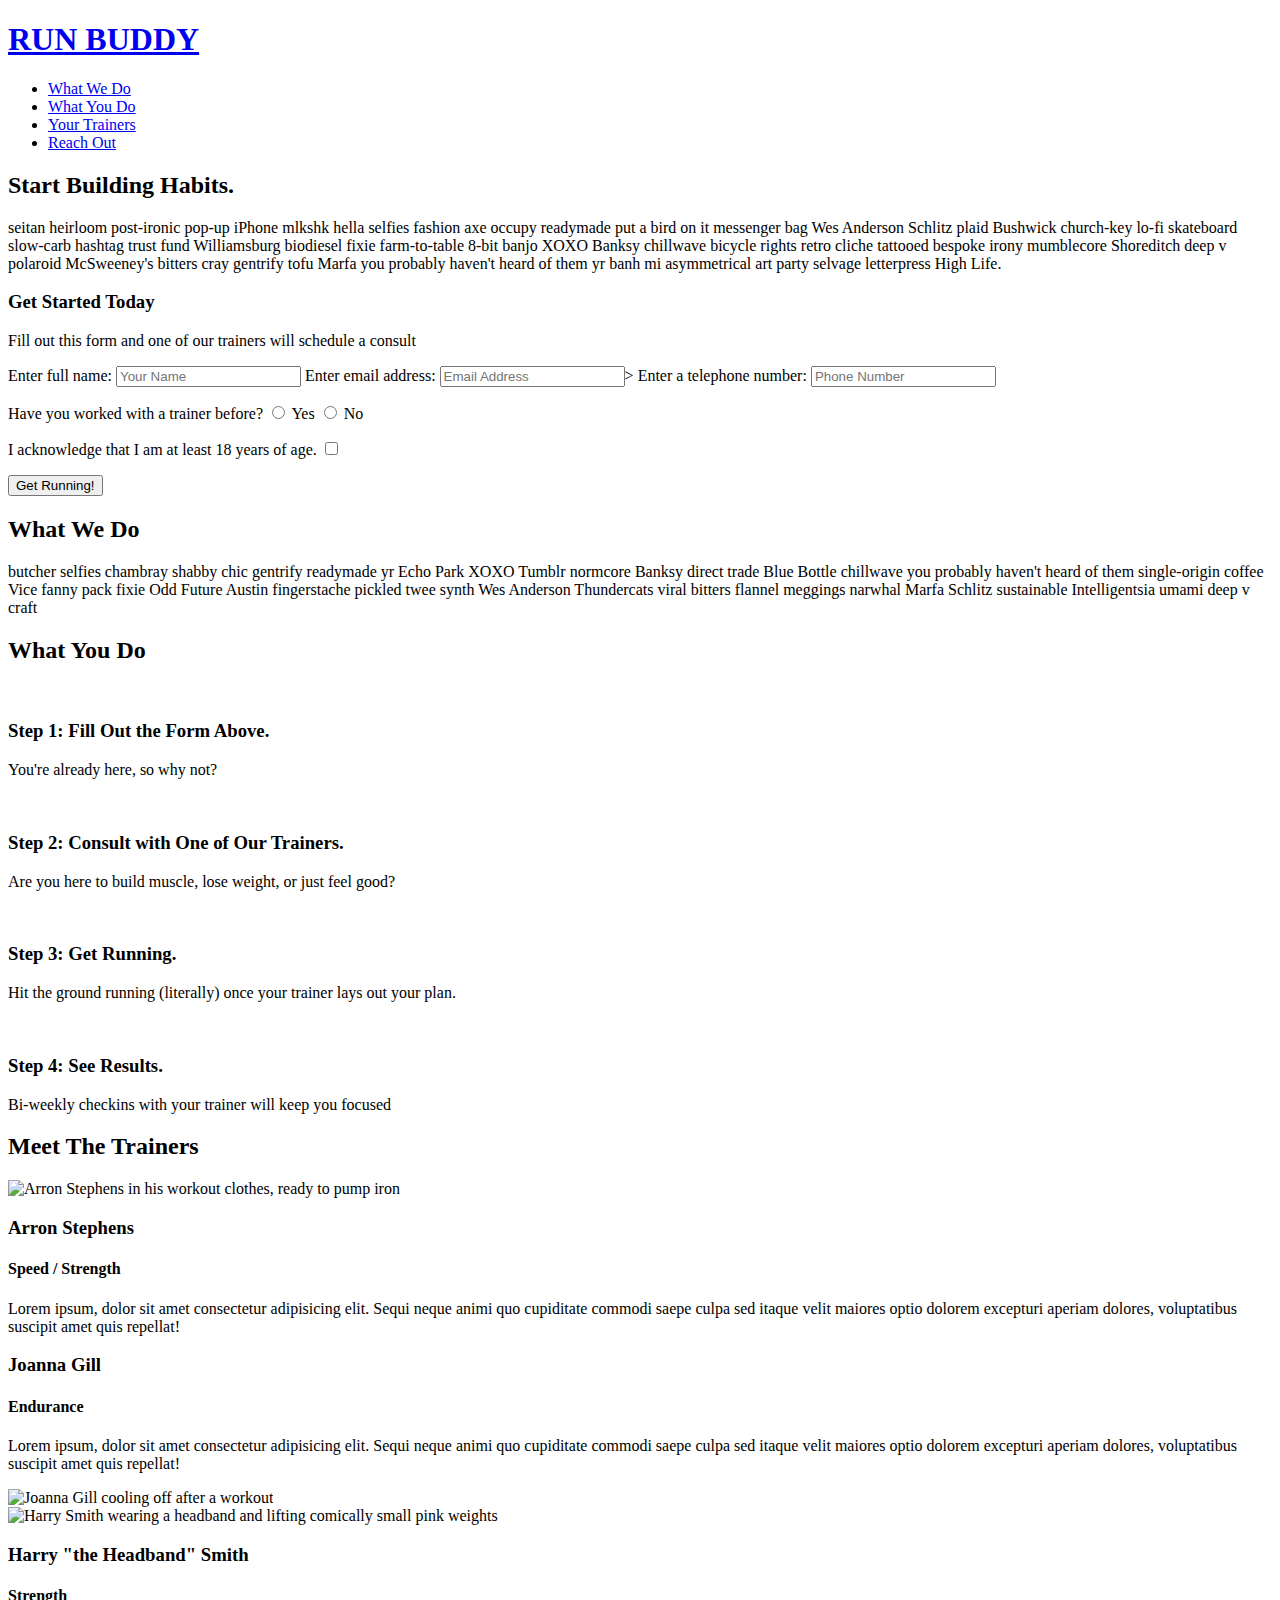
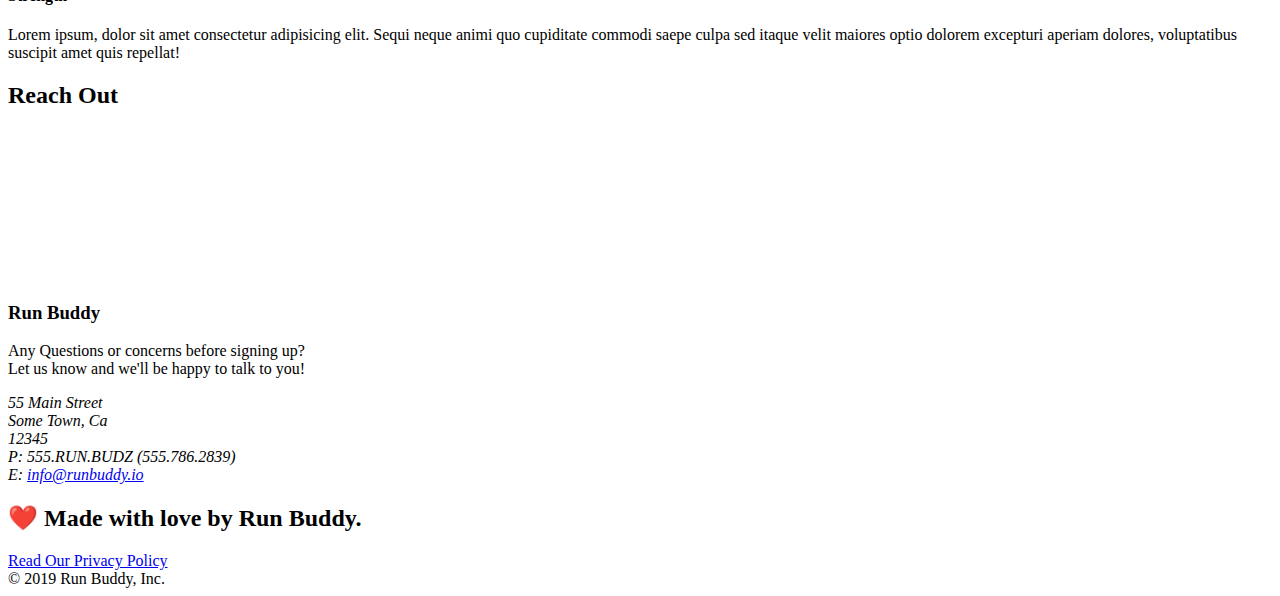
==== commit 7ff7bd83: "Merge branch 'master' of github.com:Lydia-tech/run-buddy" ====
--- a/index.html
+++ b/index.html
@@ -27,8 +27,6 @@
             </li>
             <li>
                 <a href="#reach-out">Reach Out</a>
-            </li>
-            <li><a href="#service-plans">Service Plans</a>
             </li>
         </ul>
         </nav>
@@ -150,9 +148,6 @@
 </section>
 
 <!-- "reach out" section -->
-<section id="service-plans" class="services">
-
-</section>
 <section id="reach-out" class="contact">
     
     <h2 class="section-title secondary-border">Reach Out</h2>
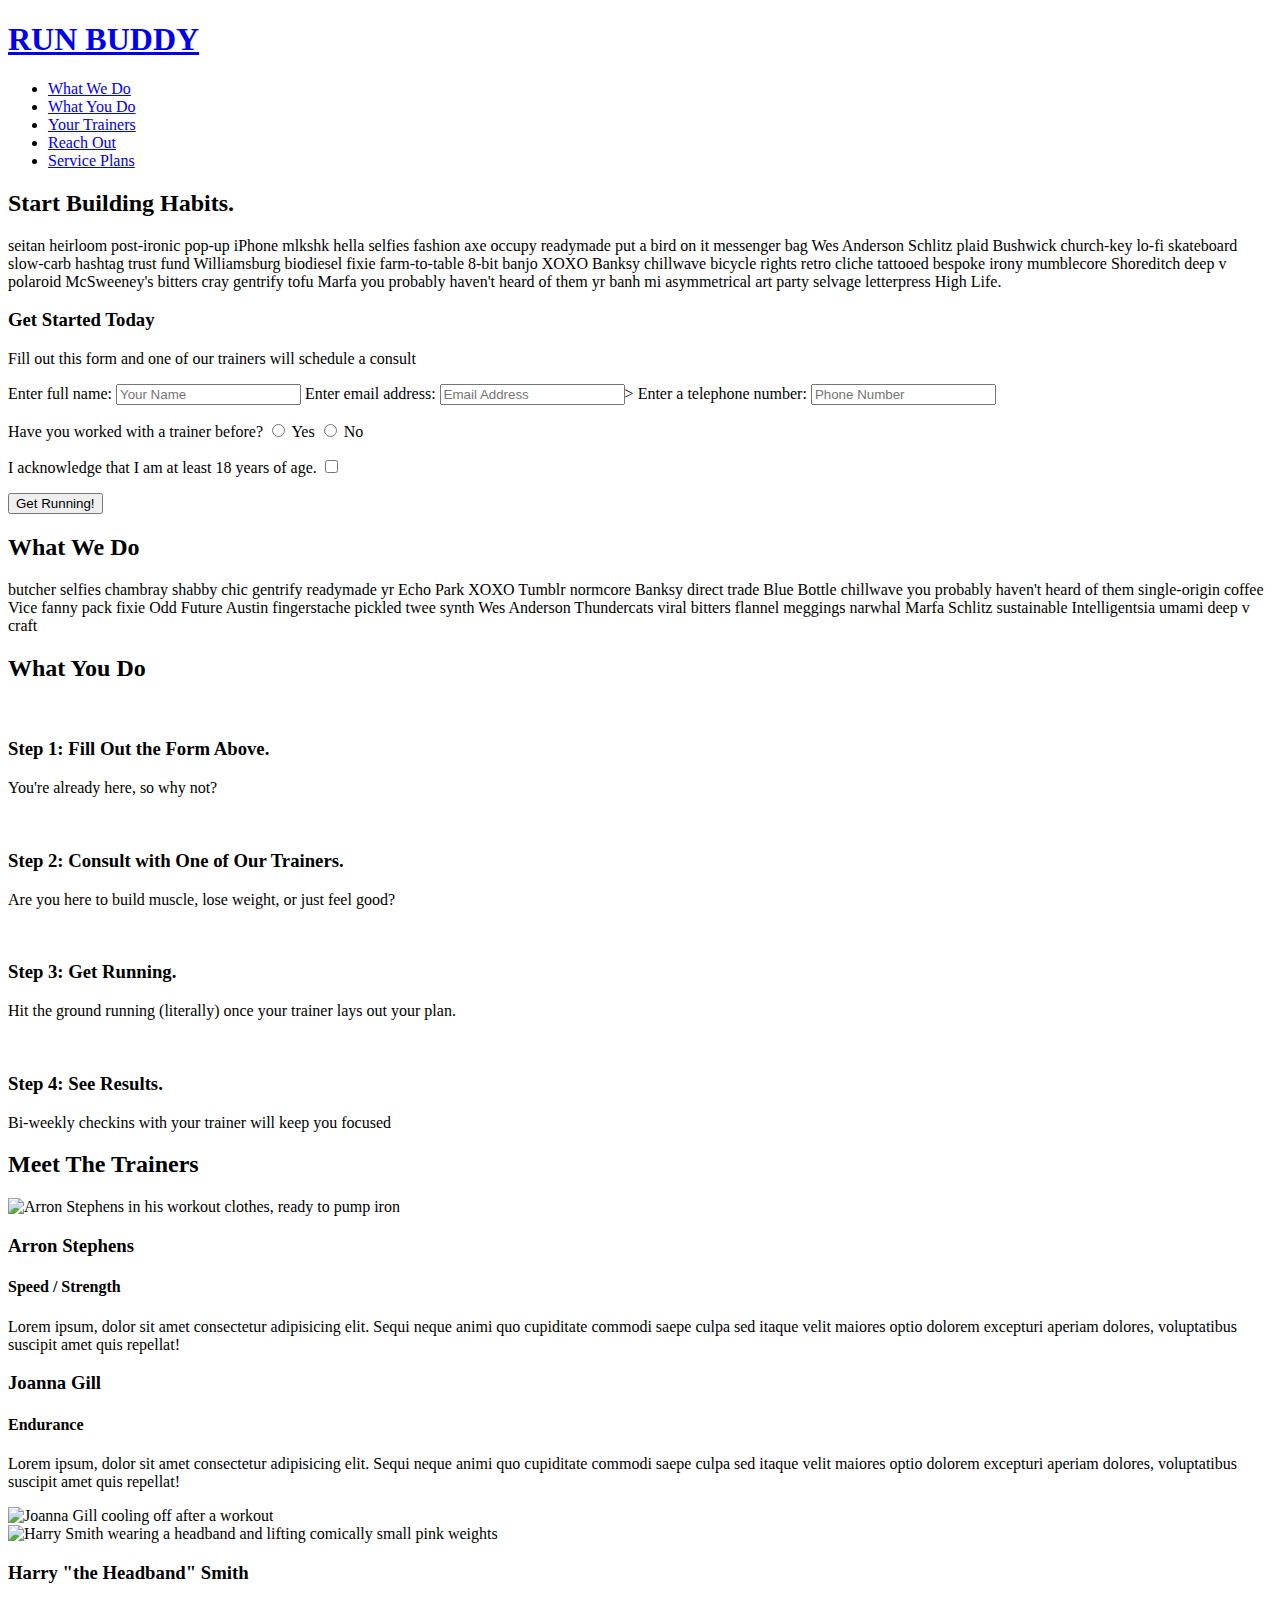
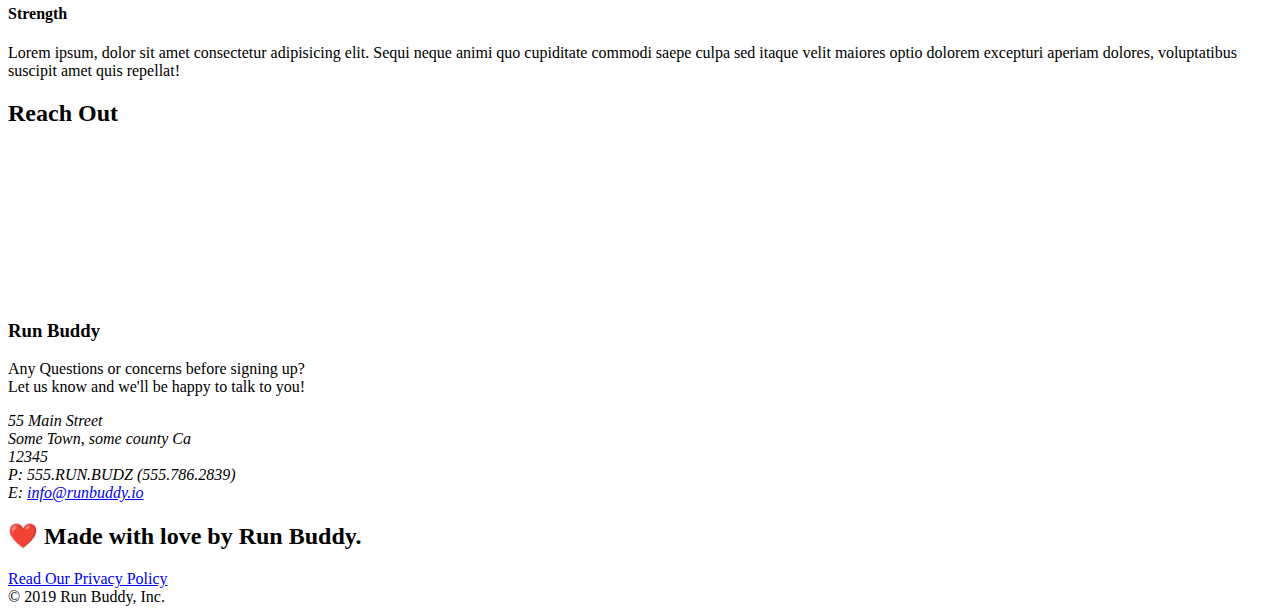
==== commit 40925b57: "copied from feature/grid" ====
--- a/index.html
+++ b/index.html
@@ -27,6 +27,8 @@
             </li>
             <li>
                 <a href="#reach-out">Reach Out</a>
+            </li>
+            <li><a href="#service-plans">Service Plans</a>
             </li>
         </ul>
         </nav>
@@ -148,6 +150,9 @@
 </section>
 
 <!-- "reach out" section -->
+<section id="service-plans" class="services">
+
+</section>
 <section id="reach-out" class="contact">
     
     <h2 class="section-title secondary-border">Reach Out</h2>
@@ -171,7 +176,7 @@
 </p>
 <address>
     55 Main Street <br/>
-    Some Town, Ca <br/>
+    Some Town, some county Ca <br/>
     12345<br />
     P: 555.RUN.BUDZ (555.786.2839)<br/>
     E: <a href="mailto:info@runbuddy.io">info@runbuddy.io</a>
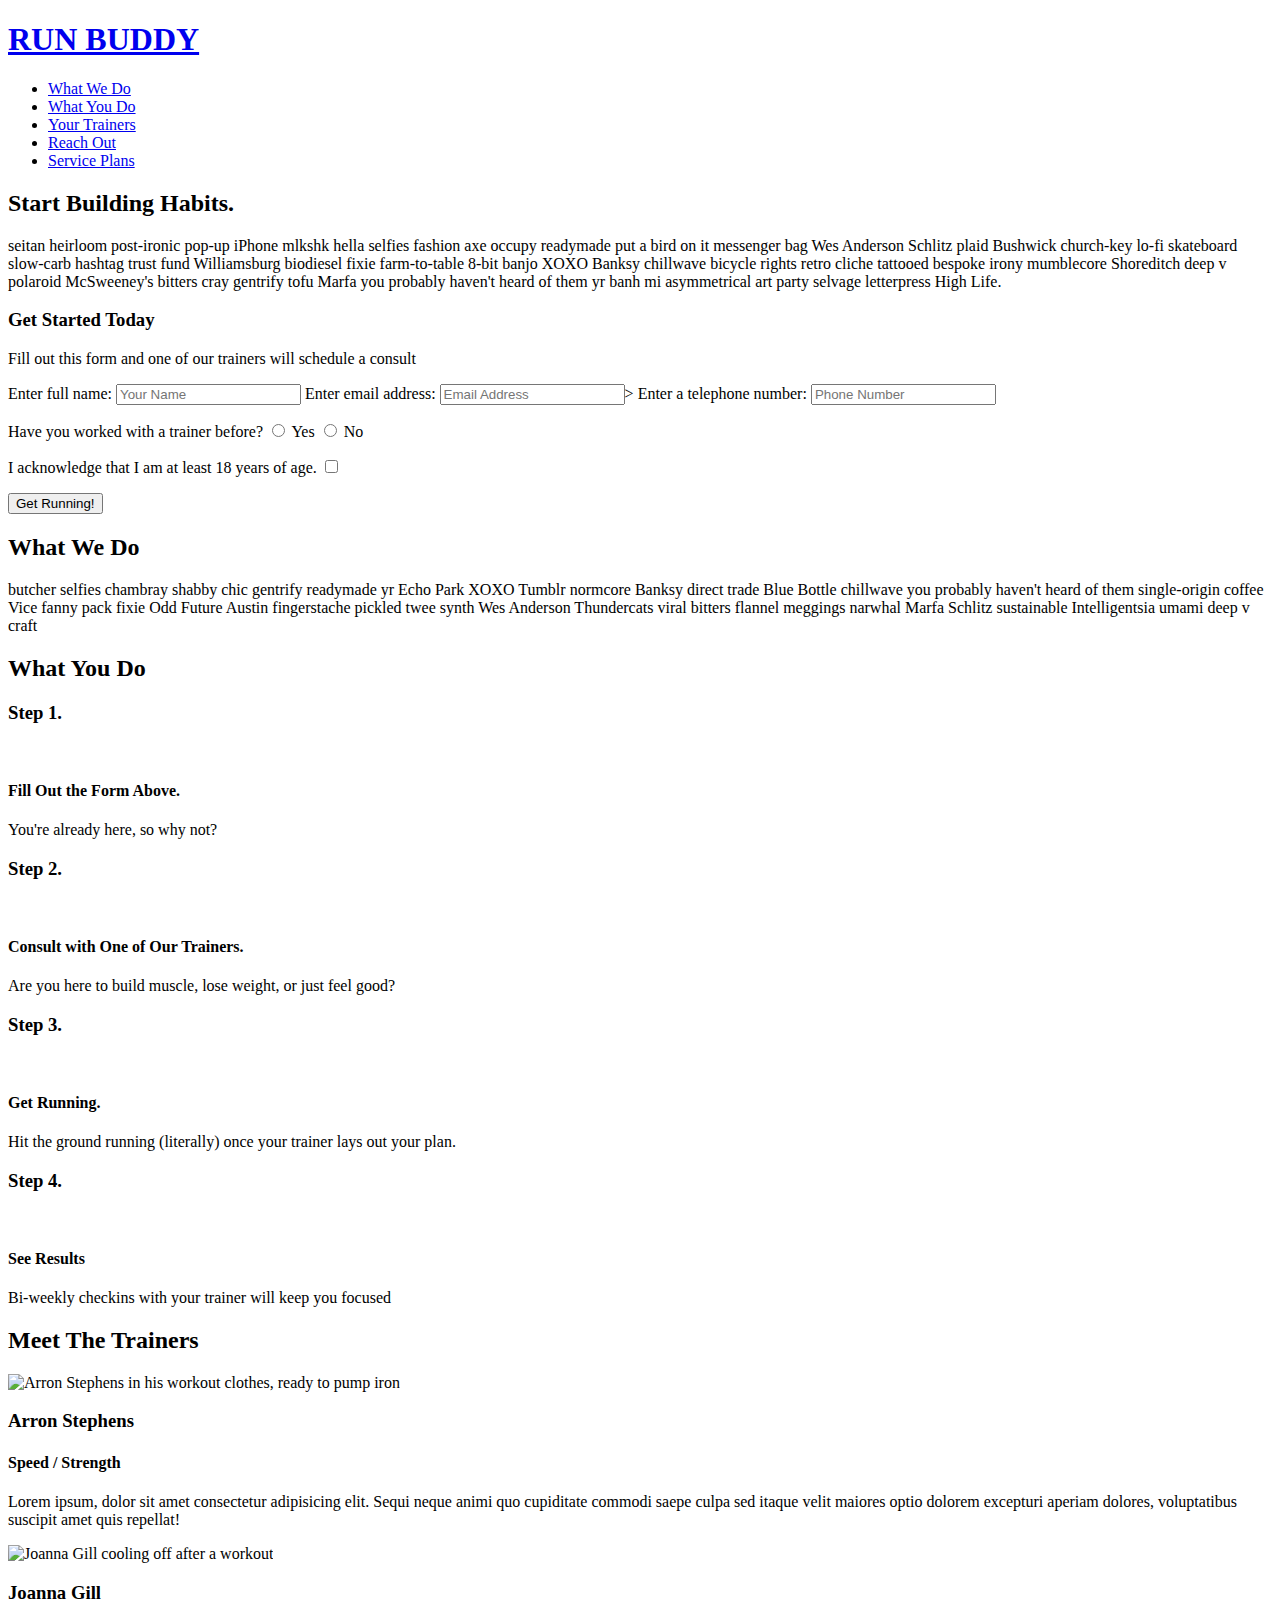
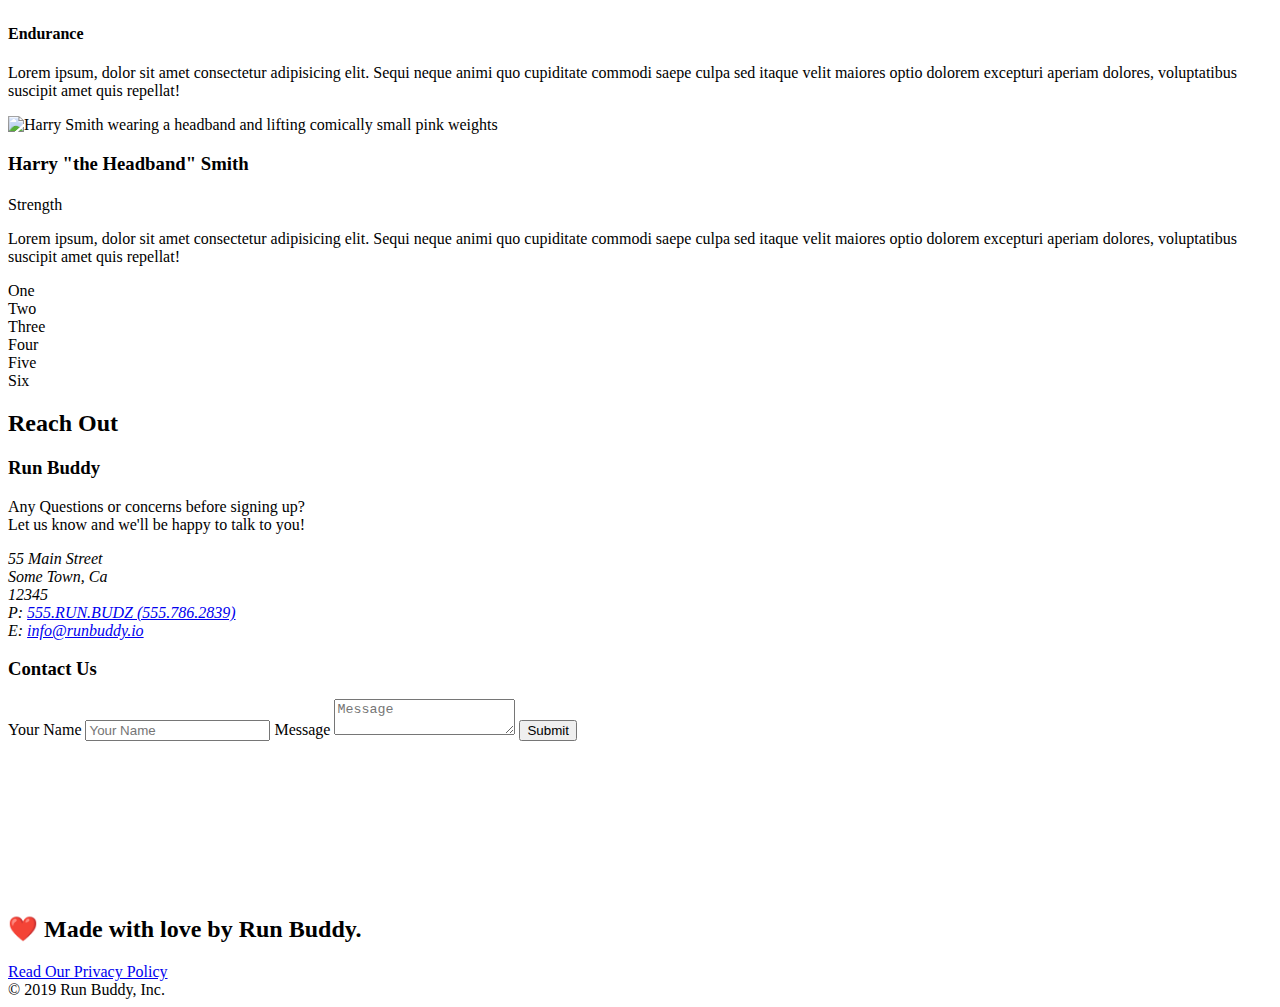
==== commit 02107da0: "Add files via upload" ====
--- a/index.html
+++ b/index.html
@@ -79,87 +79,168 @@
 
     <!-- "what we do" section -->
     <section id="what-we-do" class="intro">
+        <div class="flex-row">
         <h2 class="section-title primary-border">What We Do</h2>
         <p>
           butcher selfies chambray shabby chic gentrify readymade yr Echo Park XOXO Tumblr normcore Banksy direct trade Blue Bottle chillwave you probably haven't heard of them single-origin coffee Vice fanny pack fixie Odd Future Austin fingerstache pickled twee synth Wes Anderson Thundercats viral bitters flannel meggings narwhal Marfa Schlitz sustainable Intelligentsia umami deep v craft  
         </p>
+    </div>
         </section>
 
             <!-- "what you do" section -->
             <section id="what-you-do" class="steps">
-                <h2 class="section-title secondary-border">What You Do</h2>
-             
-            <div>
-                <img src="./assets/images/step-1.svg" alt="" />
-                <h3>Step 1: <span>Fill Out the Form Above.</span></h3>
-                <p>You're already here, so why not?</p>  
+                <div class="flex-row">
+                    <h2 class="section-title secondary-border">What You Do</h2>
+                </div>
+                <div class="step">
+                    <h3>Step 1.</h3> 
+                    <div class="step-info">
+                        <div class="step-img">
+                            <img src="./assets/images/step-1.svg" alt="" />
+                        </div>
+                        <div class="step-text">
+                            <h4>Fill Out the Form Above.</h4>
+                            <p>You're already here, so why not?</p>  
+                        </div>
+                    </div>
+                </div> 
+               
+                <div class="step">
+                    <h3>Step 2.</h3>
+                    <div class="step-info">
+                        <div class="step-img">
+                            <img src="./assets/images/step-2svg" alt="" />
+                        </div>
+                        <div class="step-text">
+                            <h4>Consult with One of Our Trainers.</h4>
+                        </div>
+                        <p>Are you here to build muscle, lose weight, or just feel good?</p>  
+                    </div>   
+                  </div>
+                </div>
+
+                        
+                <div class="step">
+                    <h3>Step 3.</h3>
+                    <div class="step-info">
+                        <div class="step-img">
+                            <img src="./assets/images/step-3.svg" alt="" />
+                        </div>
+                        <div class="step-text">
+                            <h4>Get Running.</h4>
+                            <p>Hit the ground running (literally) once your trainer lays out your plan.</p>
+                        </div>
+                    </div>
+                </div>
+
+
+                <div class="step">
+                    <h3>Step 4.</h3>
+                    <div class="step-info">
+                        <div class="step-img">
+                            <img src="./assets/images/step-4.svg" alt="" />
+                        </div>
+                        <div class="step-text">
+                            <h4>See Results</h4>
+                            <p>Bi-weekly checkins with your trainer will keep you focused</p>
+                        </div>
+                    </div>
+                </div>
+
+            </section>  
+
+
+
+            <!-- "meet the trainers" section -->
+            <section id="your-trainers">
+                <div class="flex-row">
+                <h2 class="section-title primary-border">
+                  Meet The Trainers
+                </h2>
             </div>
-
-            <div>
-                <img src="./assets/images/step-2svg" alt="" />
-                <h3>Step 2: <span>Consult with One of Our Trainers.</span></h3>
-                <p>Are you here to build muscle, lose weight, or just feel good?</p>
-            </div>
-
-            <div>
-                <img src="./assets/images/step-3.svg" alt="" />
-                <h3>Step 3: <span>Get Running.</span></h3>
-                <p>Hit the ground running (literally) once your trainer lays out your plan.</p>
-            </div>
-            <img src="./assets/images/step-4.svg" alt="" />
-               <h3>Step 4: <span>See Results.</span></h3>
-               <p>Bi-weekly checkins with your trainer will keep you focused</p>
+            <div class="trainers">
+                <article class="trainer">
+                    <img src="assets/images/trainer-1.jpg" alt="Arron Stephens in his workout clothes, ready to pump iron" />
+                    <div class="trainer-bio">
+                        <h3 class="trainer-name">Arron Stephens</h3>
+                        <h4 class="trainer-name">Speed / Strength</h4>
+                        <p>Lorem ipsum, dolor sit amet consectetur adipisicing elit. Sequi neque animi quo cupiditate commodi saepe culpa sed itaque velit maiores optio dolorem excepturi aperiam dolores, voluptatibus suscipit amet quis repellat!</p>
+                    </div>
+                </article>
+                    <!-- second trainer bio -->
+                <article class="trainer"> 
+                    <img src="./assets/images/trainer-2.jpg" alt="Joanna Gill cooling off after a workout" />
+                  <div class="trainer-bio">
+                    <h3 class="trainer-name">Joanna Gill</h3>
+                    <h4 class="trainer-name">Endurance</h4>
+                    <p>Lorem ipsum, dolor sit amet consectetur adipisicing elit. Sequi neque animi quo cupiditate commodi saepe culpa sed itaque velit maiores optio dolorem excepturi aperiam dolores, voluptatibus suscipit amet quis repellat!</p>
+                </div>
+            </article>
+            <!-- third trainer bio -->
+            <article class="trainer">
+                <img src="./assets/images/trainer-3.jpg" alt="Harry Smith wearing a headband and lifting comically small pink weights" />
+                <div class="trainer-bio">
+                    <h3 class="trainer-name">Harry "the Headband" Smith</h3>
+                    <h4 class="trainer-role"></h4>Strength</h4>
+                    <p>Lorem ipsum, dolor sit amet consectetur adipisicing elit. Sequi neque animi quo cupiditate commodi saepe culpa sed itaque velit maiores optio dolorem excepturi aperiam dolores, voluptatibus suscipit amet quis repellat!</p>
+                    </div>
+            </article>
         </div>
-      </section>
-
-
-
-            <!-- "meet the trainers" section -->
-<section id="your-trainers" class="trainers">
-    <h2 class="section-title primary-border">
-      Meet The Trainers
-    </h2>
+            <section id="service-plans" class="services">
+                <div class="service-grid-container">
+                    <div class="service-grid-item">One</div>
+                    <div class="service-grid-item">Two</div>
+                    <div class="service-grid-item">Three</div>
+                    <div class="service-grid-item">Four</div>
+                    <div class="service-grid-item">Five</div>
+                    <div class="service-grid-item">Six</div>
+                  </div>  
+            </section>
+
+
+ <!-- "reach out" section -->
+ <section id="reach-out" class="contact">
+    <div class="flex-row">
+    <h2 class="section-title secondary-border">Reach Out</h2>
+</div>
+
+    <div class="contact-info">
+        
+        
+        
     
-    <article class="trainer">
-        <img src="assets/images/trainer-1.jpg" alt="Arron Stephens in his workout clothes, ready to pump iron" />
-        <div class="trainer-bio text-left">
-            <h3>Arron Stephens</h3>
-            <h4>Speed / Strength</h4>
-            <p>Lorem ipsum, dolor sit amet consectetur adipisicing elit. Sequi neque animi quo cupiditate commodi saepe culpa sed itaque velit maiores optio dolorem excepturi aperiam dolores, voluptatibus suscipit amet quis repellat!</p>
-        </div>
-    </article>
-        <!-- second trainer bio -->
-    <article class="trainer"> 
-      <div class="trainer-bio text-right">
-        <h3>Joanna Gill</h3>
-        <h4>Endurance</h4>
-        <p>Lorem ipsum, dolor sit amet consectetur adipisicing elit. Sequi neque animi quo cupiditate commodi saepe culpa sed itaque velit maiores optio dolorem excepturi aperiam dolores, voluptatibus suscipit amet quis repellat!</p>
-    </div>
-    <img src="./assets/images/trainer-2.jpg" alt="Joanna Gill cooling off after a workout" />
-</article>
-<!-- third trainer bio -->
-<article class="trainer">
-    <img src="./assets/images/trainer-3.jpg" alt="Harry Smith wearing a headband and lifting comically small pink weights" />
-    <div class="trainer-bio text-left">
-        <h3>Harry "the Headband" Smith</h3>
-        <h4>Strength</h4>
-        <p>Lorem ipsum, dolor sit amet consectetur adipisicing elit. Sequi neque animi quo cupiditate commodi saepe culpa sed itaque velit maiores optio dolorem excepturi aperiam dolores, voluptatibus suscipit amet quis repellat!</p>
-        </div>
-</article>
-
-</section>
-
-<!-- "reach out" section -->
-<section id="service-plans" class="services">
-
-</section>
-<section id="reach-out" class="contact">
-    
-    <h2 class="section-title secondary-border">Reach Out</h2>
-   
-
-    <div class="contact-info">
-        <iframe src="https://www.google.com/maps/embed?pb=!1m18!1m12!1m3!1d1611.796589753892!2d-86.81226174160282!3d36.10340384502461!2m3!1f0!2f0!3f0!3m2!1i1024!2i768!4f13.1!3m3!1m2!1s0x8864646fc58f802f%3A0x685d732a6c618a21!2s2011%20Richard%20Jones%20Rd%2C%20Nashville%2C%20TN%2037215!5e0!3m2!1sen!2sus!4v1601775112920!5m2!1sen!2sus" 
+<div class="contact-info">
+    <div>
+<h3>Run Buddy</h3>
+<p>
+  Any Questions or concerns before signing up?
+  <br />
+  Let us know and we'll be happy to talk to you!
+</p>
+
+<address>
+    55 Main Street <br/>
+    Some Town, Ca <br/>
+    12345<br />
+    P: <a href="tel:555.786.2839">555.RUN.BUDZ (555.786.2839)</a><br />
+    E: <a href="mailto:info@runbuddy.io">info@runbuddy.io</a>
+</address>
+
+</div>
+
+<div class="contact-form">
+    <h3>Contact Us</h3>
+    <form>
+      <label for="contact-name">Your Name</label>
+      <input type="text" id="contact-name" placeholder="Your Name" />
+  
+      <label for="contact-message">Message</label>
+      <textarea id="contact-message" placeholder="Message"></textarea>
+  
+      <button type="submit">Submit</button>
+    </form>
+  </div>
+  <iframe src="https://www.google.com/maps/embed?pb=!1m18!1m12!1m3!1d1611.796589753892!2d-86.81226174160282!3d36.10340384502461!2m3!1f0!2f0!3f0!3m2!1i1024!2i768!4f13.1!3m3!1m2!1s0x8864646fc58f802f%3A0x685d732a6c618a21!2s2011%20Richard%20Jones%20Rd%2C%20Nashville%2C%20TN%2037215!5e0!3m2!1sen!2sus!4v1601775112920!5m2!1sen!2sus" 
 
         frameborder="0" 
         style="border:0;" 
@@ -167,22 +248,10 @@
         aria-hidden="false" 
         tabindex="0">
     </iframe>
-<div>
-<h3>Run Buddy</h3>
-<p>
-  Any Questions or concerns before signing up?
-  <br />
-  Let us know and we'll be happy to talk to you!
-</p>
-<address>
-    55 Main Street <br/>
-    Some Town, some county Ca <br/>
-    12345<br />
-    P: 555.RUN.BUDZ (555.786.2839)<br/>
-    E: <a href="mailto:info@runbuddy.io">info@runbuddy.io</a>
-</address>
+
 </div>
 </section>
+
 
 <!-- footer -->
 <footer>
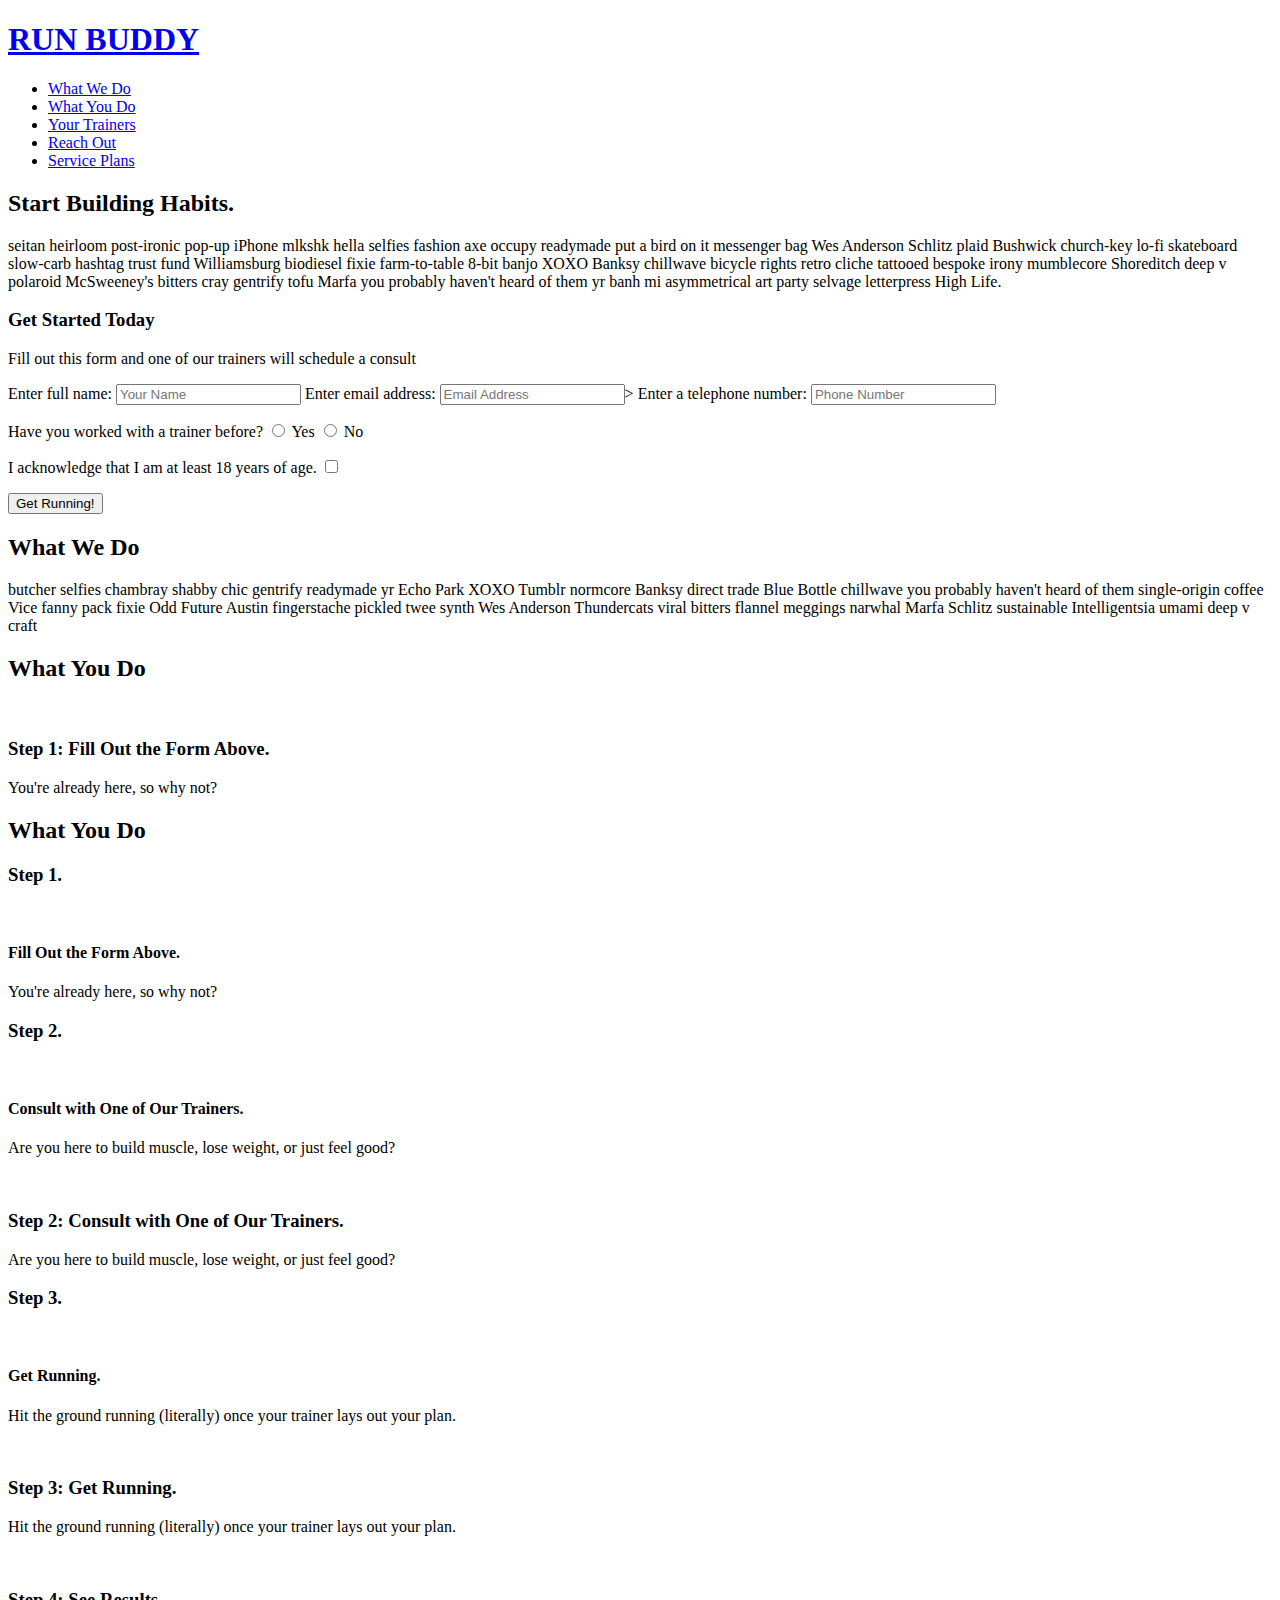
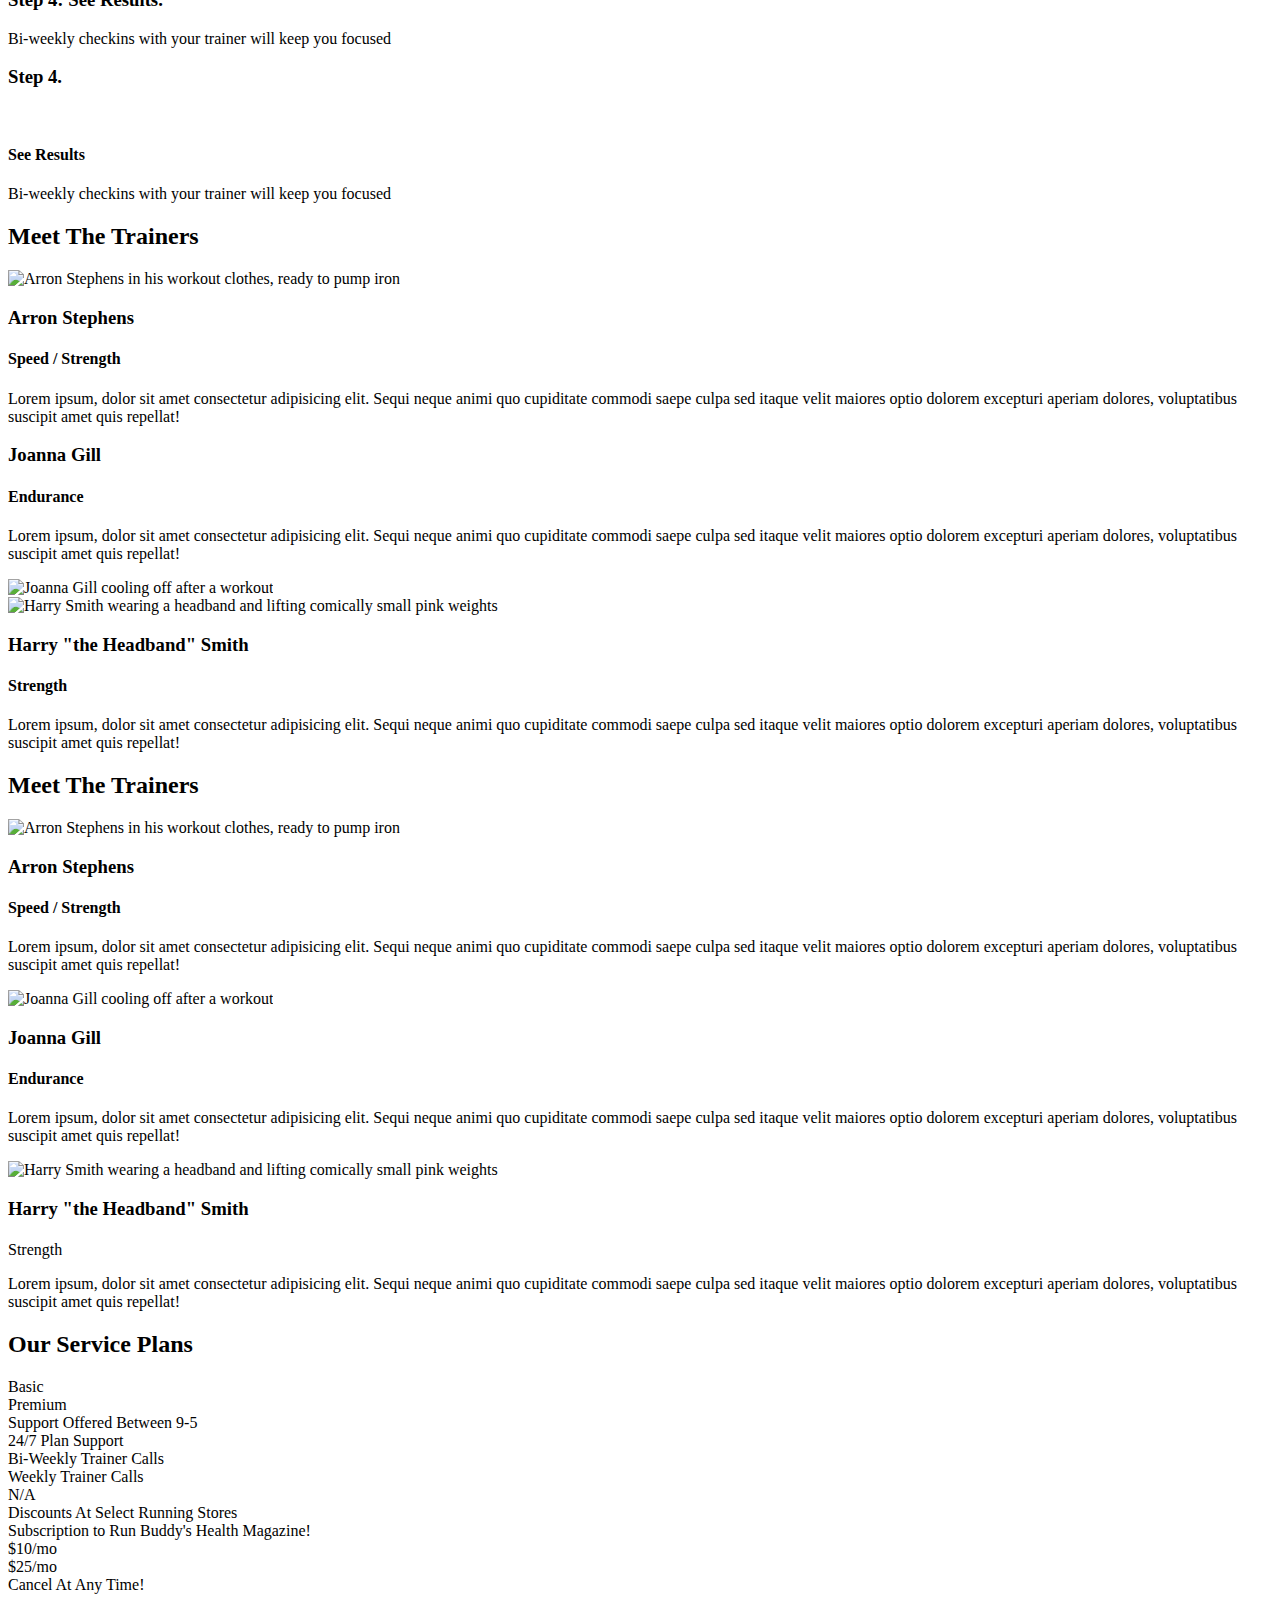
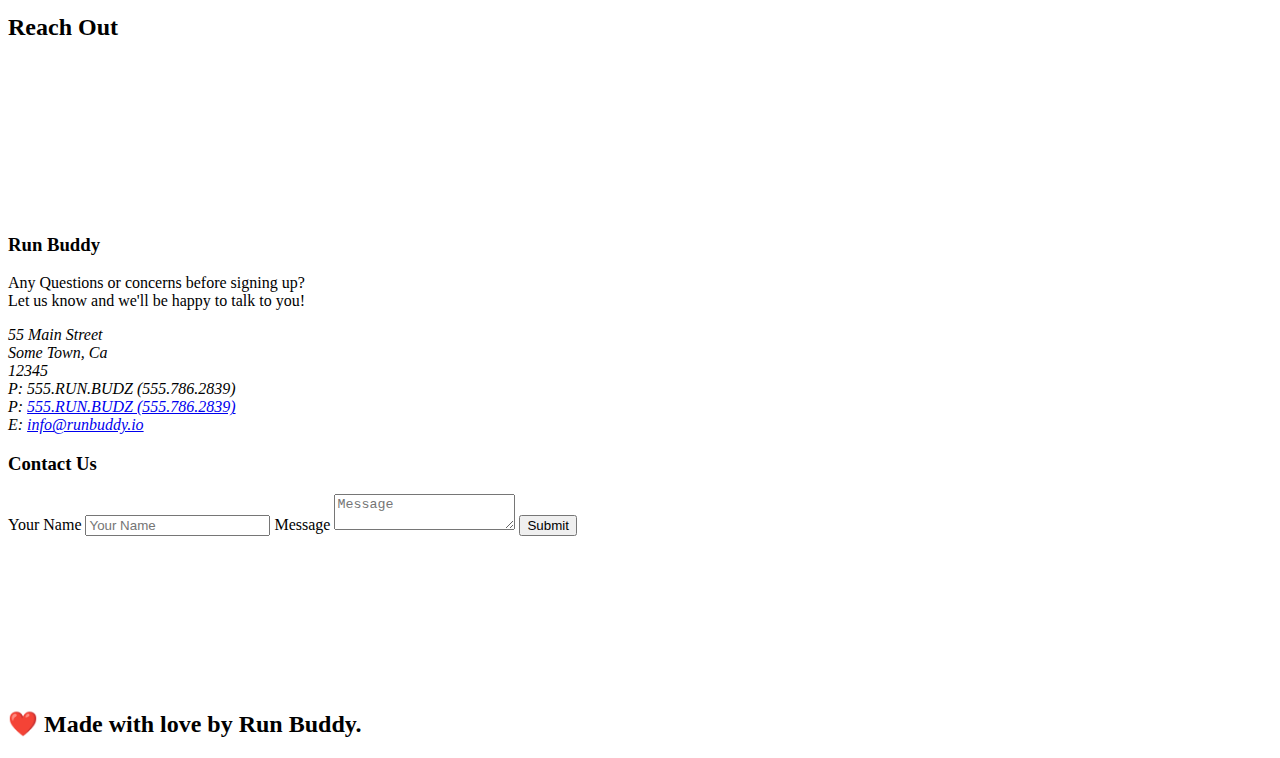
==== commit 42d7c472: "added service table comparison" ====
--- a/index.html
+++ b/index.html
@@ -89,6 +89,13 @@
 
             <!-- "what you do" section -->
             <section id="what-you-do" class="steps">
+                <h2 class="section-title secondary-border">What You Do</h2>
+
+            <div>
+                <img src="./assets/images/step-1.svg" alt="" />
+                <h3>Step 1: <span>Fill Out the Form Above.</span></h3>
+                <p>You're already here, so why not?</p>  
+            </div>
                 <div class="flex-row">
                     <h2 class="section-title secondary-border">What You Do</h2>
                 </div>
@@ -104,7 +111,7 @@
                         </div>
                     </div>
                 </div> 
-               
+
                 <div class="step">
                     <h3>Step 2.</h3>
                     <div class="step-info">
@@ -119,7 +126,12 @@
                   </div>
                 </div>
 
-                        
+            <div>
+                <img src="./assets/images/step-2svg" alt="" />
+                <h3>Step 2: <span>Consult with One of Our Trainers.</span></h3>
+                <p>Are you here to build muscle, lose weight, or just feel good?</p>
+            </div>
+
                 <div class="step">
                     <h3>Step 3.</h3>
                     <div class="step-info">
@@ -133,6 +145,16 @@
                     </div>
                 </div>
 
+            <div>
+                <img src="./assets/images/step-3.svg" alt="" />
+                <h3>Step 3: <span>Get Running.</span></h3>
+                <p>Hit the ground running (literally) once your trainer lays out your plan.</p>
+            </div>
+            <img src="./assets/images/step-4.svg" alt="" />
+               <h3>Step 4: <span>See Results.</span></h3>
+               <p>Bi-weekly checkins with your trainer will keep you focused</p>
+        </div>
+      </section>
 
                 <div class="step">
                     <h3>Step 4.</h3>
@@ -152,6 +174,35 @@
 
 
             <!-- "meet the trainers" section -->
+<section id="your-trainers" class="trainers">
+    <h2 class="section-title primary-border">
+      Meet The Trainers
+    </h2>
+
+    <article class="trainer">
+        <img src="assets/images/trainer-1.jpg" alt="Arron Stephens in his workout clothes, ready to pump iron" />
+        <div class="trainer-bio text-left">
+            <h3>Arron Stephens</h3>
+            <h4>Speed / Strength</h4>
+            <p>Lorem ipsum, dolor sit amet consectetur adipisicing elit. Sequi neque animi quo cupiditate commodi saepe culpa sed itaque velit maiores optio dolorem excepturi aperiam dolores, voluptatibus suscipit amet quis repellat!</p>
+        </div>
+    </article>
+        <!-- second trainer bio -->
+    <article class="trainer"> 
+      <div class="trainer-bio text-right">
+        <h3>Joanna Gill</h3>
+        <h4>Endurance</h4>
+        <p>Lorem ipsum, dolor sit amet consectetur adipisicing elit. Sequi neque animi quo cupiditate commodi saepe culpa sed itaque velit maiores optio dolorem excepturi aperiam dolores, voluptatibus suscipit amet quis repellat!</p>
+    </div>
+    <img src="./assets/images/trainer-2.jpg" alt="Joanna Gill cooling off after a workout" />
+</article>
+<!-- third trainer bio -->
+<article class="trainer">
+    <img src="./assets/images/trainer-3.jpg" alt="Harry Smith wearing a headband and lifting comically small pink weights" />
+    <div class="trainer-bio text-left">
+        <h3>Harry "the Headband" Smith</h3>
+        <h4>Strength</h4>
+        <p>Lorem ipsum, dolor sit amet consectetur adipisicing elit. Sequi neque animi quo cupiditate commodi saepe culpa sed itaque velit maiores optio dolorem excepturi aperiam dolores, voluptatibus suscipit amet quis repellat!</p>
             <section id="your-trainers">
                 <div class="flex-row">
                 <h2 class="section-title primary-border">
@@ -186,29 +237,97 @@
                     </div>
             </article>
         </div>
+</article>
             <section id="service-plans" class="services">
-                <div class="service-grid-container">
-                    <div class="service-grid-item">One</div>
-                    <div class="service-grid-item">Two</div>
-                    <div class="service-grid-item">Three</div>
-                    <div class="service-grid-item">Four</div>
-                    <div class="service-grid-item">Five</div>
-                    <div class="service-grid-item">Six</div>
-                  </div>  
-            </section>
-
+                <section id="service-plans" class="services">
+                    <h2 class="section-title secondary-border">
+                        Our Service Plans
+                    </h2>
+                    <div class="service-grid-wrapper">
+                        <div class="service-grid-container">
+                          <!-- Headers -->
+                          <div class="service-grid-item basic">
+                            Basic
+                          </div>
+                          <div class="service-grid-item premium">
+                            Premium
+                          </div>
+                          <!-- Body -->
+                          <div class="service-grid-item basic">
+                            Support Offered Between 9-5
+                          </div>
+                          
+                          <div class="service-grid-item premium">
+                            24/7 Plan Support
+                          </div>
+                          
+                          <div class="service-grid-item basic">
+                            Bi-Weekly Trainer Calls
+                          </div>
+                          
+                          <div class="service-grid-item premium">
+                            Weekly Trainer Calls
+                          </div>
+                          
+                          <div class="service-grid-item basic">
+                            N/A
+                          </div>
+                          
+                          <div class="service-grid-item premium">
+                            Discounts At Select Running Stores
+                          </div>
+                          
+                          <div class="service-grid-item">
+                            Subscription to Run Buddy's Health Magazine!
+                          </div>
+                          
+                          <div class="service-grid-item grid-price basic">
+                            $10/mo
+                          </div>
+                          
+                          <div class="service-grid-item grid-price premium">
+                            $25/mo
+                          </div>
+                          
+                          <div class="service-grid-item cancel">
+                            Cancel At Any Time!
+                          </div>
+                      
+                        </div> <!-- div service-grid-container -->
+                      </div> <!-- div service-grid-wrapper -->
+                      
+                </section>
+            </section>   
+
+            
+
+<!-- "reach out" section -->
+<section id="service-plans" class="services">
+<section id="service-plans" class="services">
+</section>
+<section id="reach-out" class="contact">
 
  <!-- "reach out" section -->
  <section id="reach-out" class="contact">
     <div class="flex-row">
     <h2 class="section-title secondary-border">Reach Out</h2>
+   
 </div>
 
     <div class="contact-info">
-        
-        
-        
-    
+        <iframe src="https://www.google.com/maps/embed?pb=!1m18!1m12!1m3!1d1611.796589753892!2d-86.81226174160282!3d36.10340384502461!2m3!1f0!2f0!3f0!3m2!1i1024!2i768!4f13.1!3m3!1m2!1s0x8864646fc58f802f%3A0x685d732a6c618a21!2s2011%20Richard%20Jones%20Rd%2C%20Nashville%2C%20TN%2037215!5e0!3m2!1sen!2sus!4v1601775112920!5m2!1sen!2sus" 
+
+        frameborder="0" 
+        style="border:0;" 
+        allowfullscreen="" 
+        aria-hidden="false" 
+        tabindex="0">
+    </iframe>
+<div>
+
+
+
+
 <div class="contact-info">
     <div>
 <h3>Run Buddy</h3>
@@ -222,6 +341,7 @@
     55 Main Street <br/>
     Some Town, Ca <br/>
     12345<br />
+    P: 555.RUN.BUDZ (555.786.2839)<br/>
     P: <a href="tel:555.786.2839">555.RUN.BUDZ (555.786.2839)</a><br />
     E: <a href="mailto:info@runbuddy.io">info@runbuddy.io</a>
 </address>
@@ -233,10 +353,10 @@
     <form>
       <label for="contact-name">Your Name</label>
       <input type="text" id="contact-name" placeholder="Your Name" />
-  
+
       <label for="contact-message">Message</label>
       <textarea id="contact-message" placeholder="Message"></textarea>
-  
+
       <button type="submit">Submit</button>
     </form>
   </div>
@@ -255,12 +375,4 @@
 
 <!-- footer -->
 <footer>
-    <h2>❤️ Made with love by Run Buddy.</h2>
-    <div>
-        <a href="./privacy-policy.html">Read Our Privacy Policy</a><br />
-        &copy; 2019 Run Buddy, Inc.
-    </div>
-</footer>
-              
-    </body>
-    </html>+    <h2>❤️ Made with love by Run Buddy.</h2>